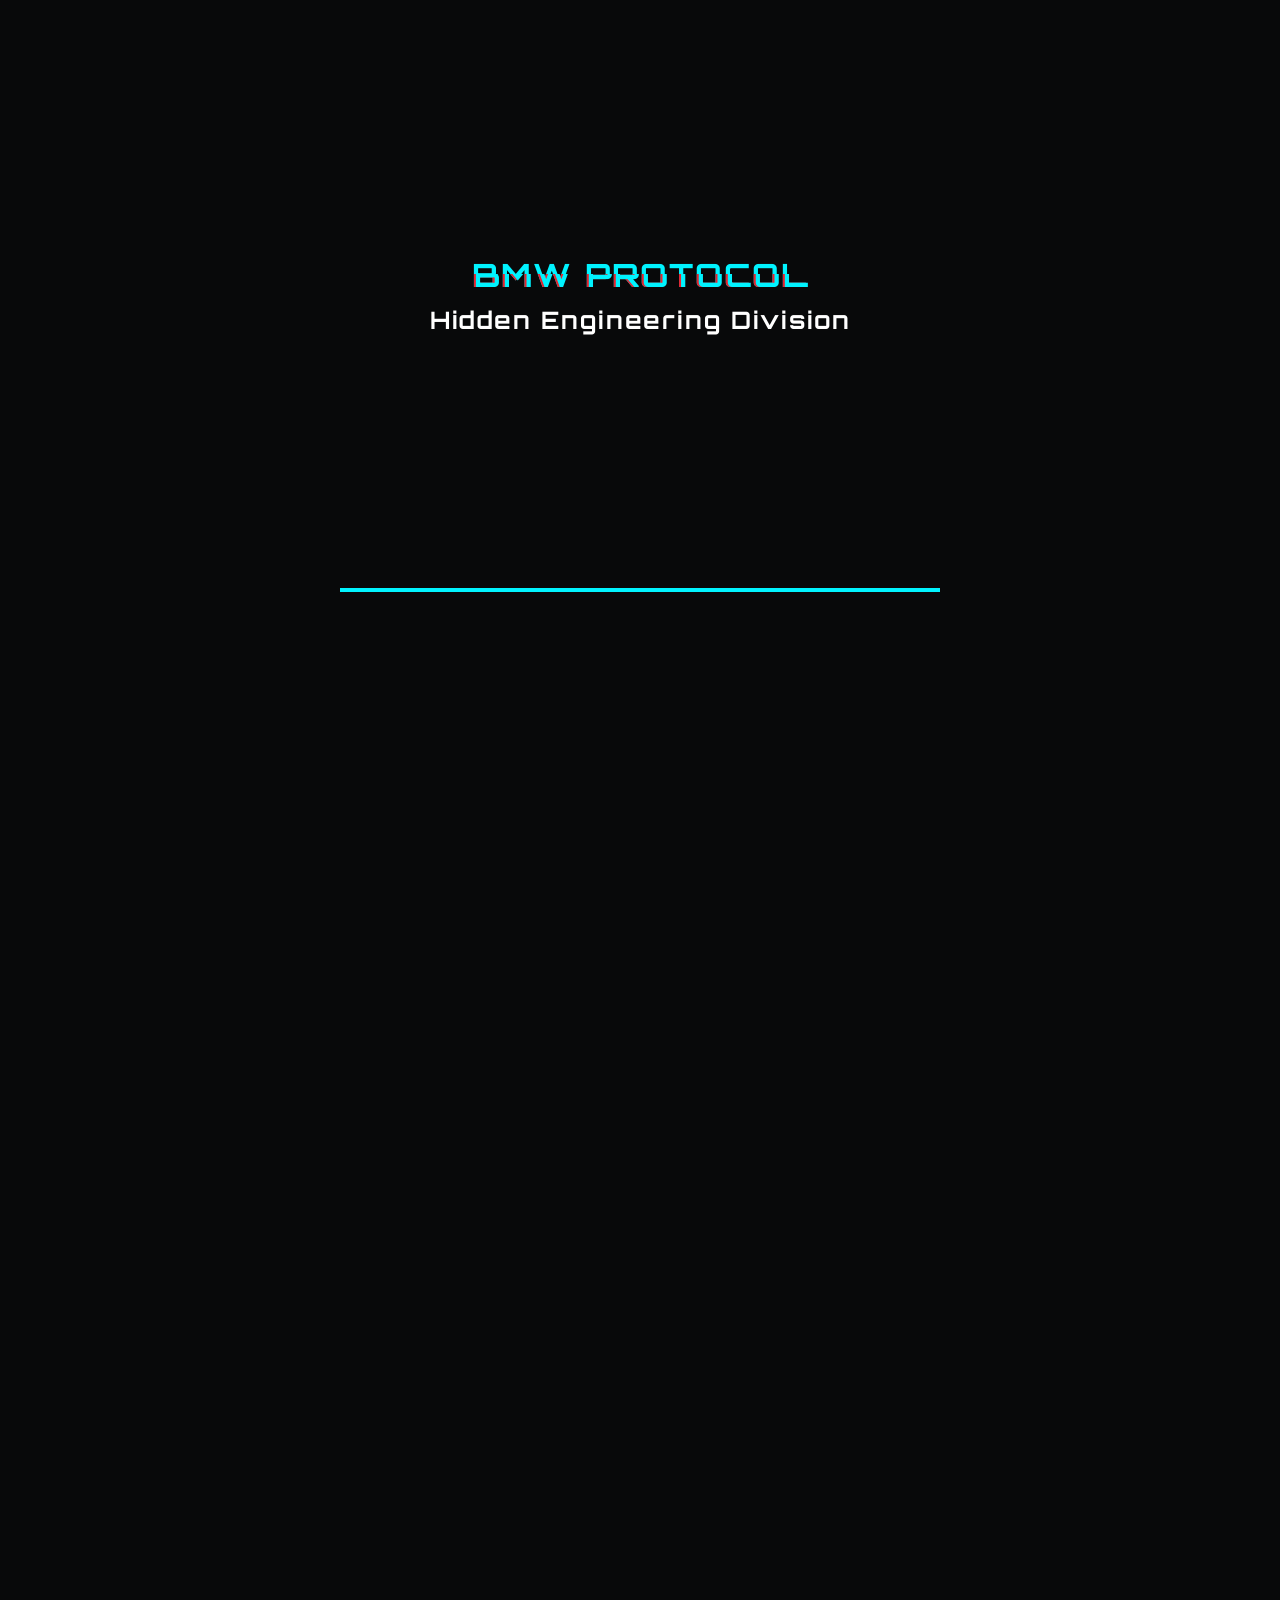
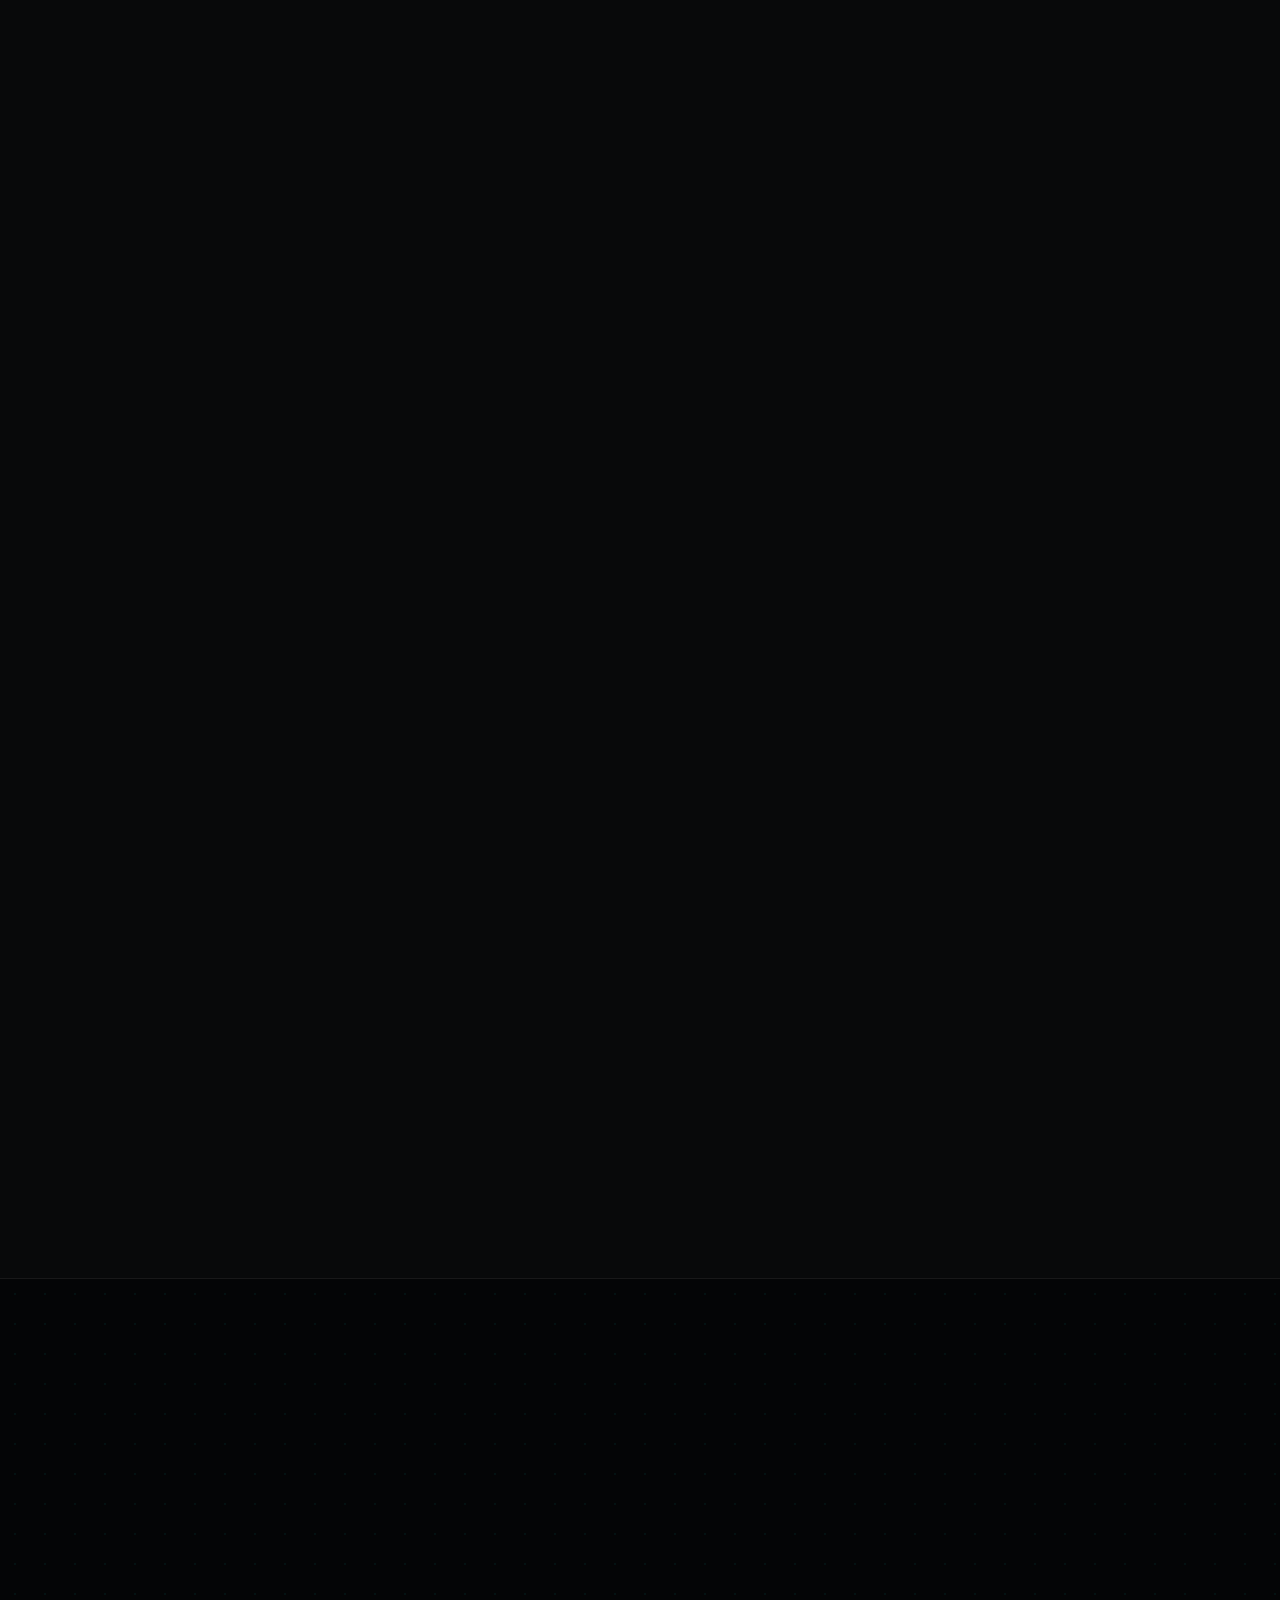
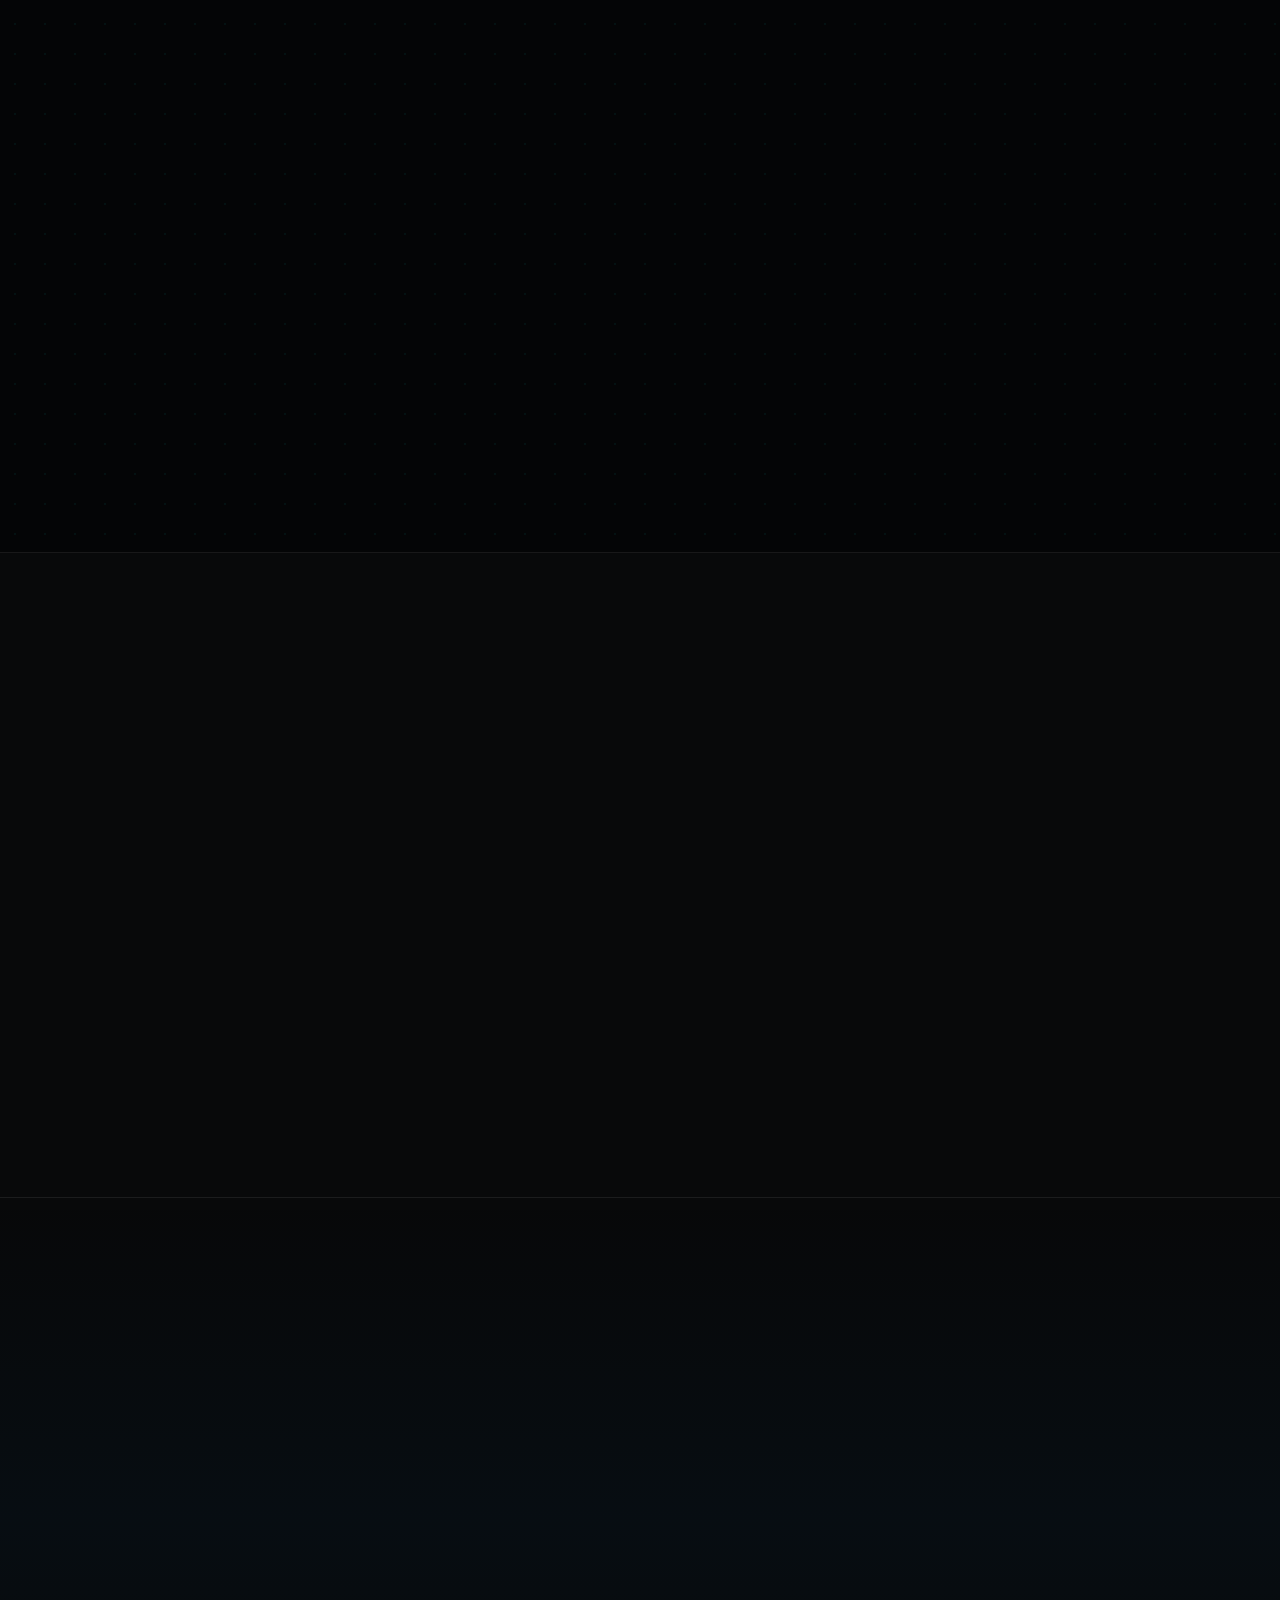
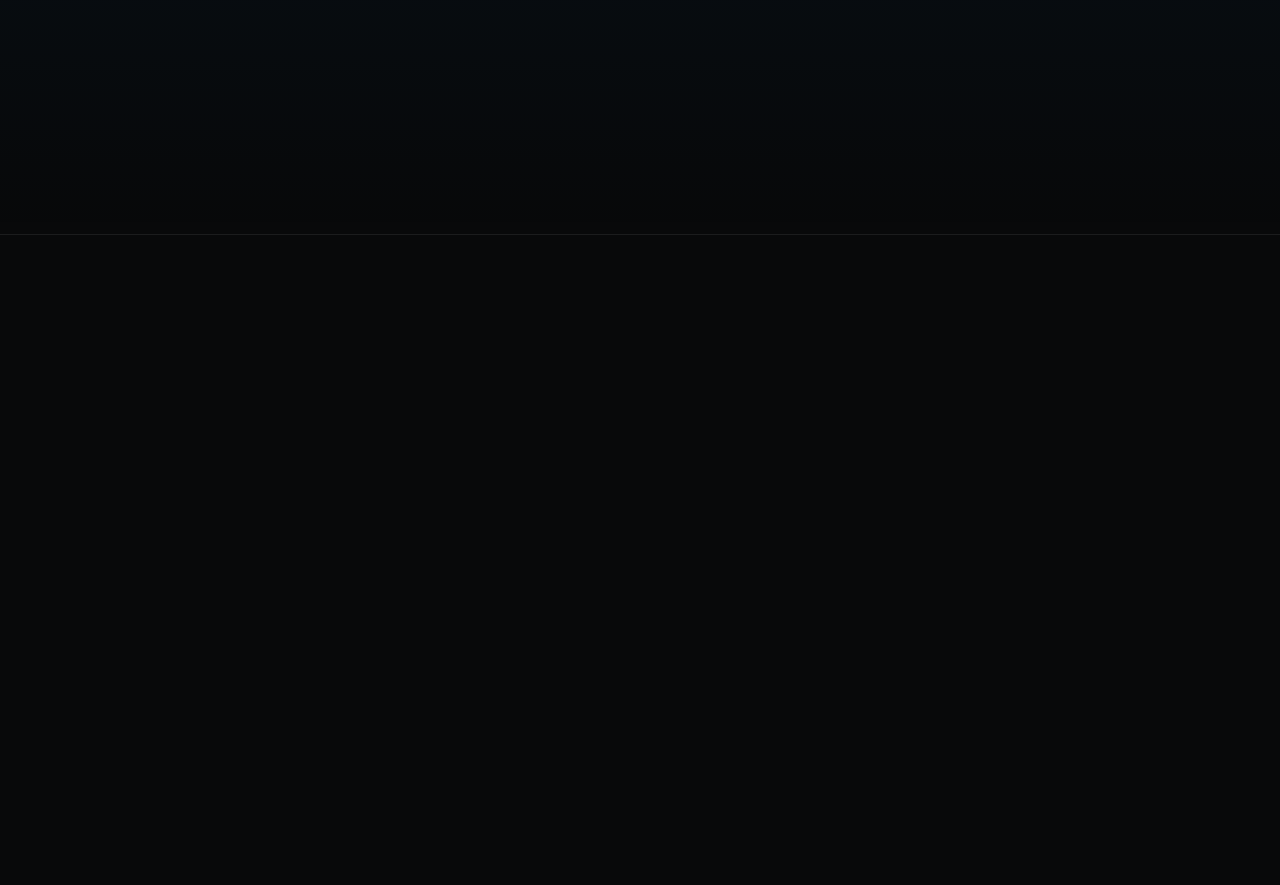
==== garage.html @ 8195ebe8 "update pages" ====
<!DOCTYPE html>
<html lang="en">
<head>
    <meta charset="UTF-8">
    <meta name="viewport" content="width=device-width, initial-scale=1.0">
    <title>BMW PROTOCOL - Hidden Engineering Division</title>
    <!-- Fonts -->
    <link rel="preconnect" href="https://fonts.googleapis.com">
    <link rel="preconnect" href="https://fonts.gstatic.com" crossorigin>
    <link href="https://fonts.googleapis.com/css2?family=Orbitron:wght@400;500;700;900&family=Rajdhani:wght@300;400;500;600;700&family=Audiowide&display=swap" rel="stylesheet">
    <!-- Icons -->
    <link rel="stylesheet" href="https://cdnjs.cloudflare.com/ajax/libs/font-awesome/6.4.0/css/all.min.css">
    
    <!-- Modular CSS -->
    <link rel="stylesheet" href="css/theme.css">
    <link rel="stylesheet" href="css/animations.css">
    <link rel="stylesheet" href="css/dashboard.css">
    <link rel="stylesheet" href="css/garage.css">
    <link rel="stylesheet" href="css/responsive.css">
</head>
<body class="garage-theme comfort-mode">

    <!-- HUD Cursor -->
    <div id="hud-cursor-dot"></div>
    <div id="hud-cursor-trail"></div>
    <div id="hud-radar-pulse"></div>

    <!-- M Mode Indicator (Popup) -->
    <div id="m-mode-indicator">SPORT MODE ENGAGED</div>

    <!-- ECU Boot Sequence -->
    <div id="ecu-boot" class="ecu-boot">
        <div class="ecu-container">
            <h1 class="bmw-title glitch" data-text="BMW PROTOCOL">BMW PROTOCOL</h1>
            <h2 class="sub-boot-title">Hidden Engineering Division</h2>
            
            <div class="engine-diagnostics">
                <p id="boot-1">> Initializing ECU...</p>
                <p id="boot-2">> Checking Sensors...</p>
                <p id="boot-3">> Authenticating Driver...</p>
                <p id="boot-4">> Scanning CAN Bus...</p>
                <p id="boot-5">> Activating BMW Protocol...</p>
            </div>

            <div class="boot-gauge-container">
                <div class="boot-gauge-bg"></div>
                <div class="boot-gauge-fill" id="boot-progress"></div>
                <div class="rpm-marks"></div>
            </div>
            
            <h2 class="engine-ready pulse" id="boot-ready-text">PERFORMANCE MODE ENABLED</h2>
        </div>
    </div>

    <!-- Background Effects -->
    <canvas id="particles-bg"></canvas>
    <div class="carbon-fiber-overlay"></div>
    <div class="digital-rain-overlay"></div>
    <div class="laser-scan-line"></div>

    <!-- Global Controls -->
    <div class="global-controls">
        <button id="mute-btn" class="hud-btn" aria-label="Toggle Audio"><i class="fas fa-volume-up"></i></button>
    </div>

    <!-- Shortcuts Modal -->
    <div id="shortcuts-modal" class="shortcuts-modal hidden">
        <div class="modal-content glass-card">
            <div class="modal-header">
                <h3><i class="fas fa-exclamation-triangle bmw-red-text"></i> SYSTEM SHORTCUTS</h3>
                <button id="close-shortcuts" class="hud-btn"><i class="fas fa-times"></i></button>
            </div>
            <div class="modal-body">
                <p>Type the following commands directly on your keyboard to activate hidden engineering modes:</p>
                <ul>
                    <li><span class="key-badge">Double Press 'M'</span> Cycle Themes (Comfort/Sport/Track)</li>
                    <li><span class="key-badge">T-U-R-B-O</span> Neon Pink Overdrive</li>
                    <li><span class="key-badge">M-5</span> Sepia Night Drive</li>
                    <li><span class="key-badge">N-I-T-R-O</span> Torque Skew Effect</li>
                    <li><span class="key-badge">G-H-O-S-T</span> Stealth Mode (Transparent Cards)</li>
                    <li><span class="key-badge">H-A-C-K</span> Quick jump to Security Lab</li>
                </ul>
            </div>
        </div>
    </div>

    <!-- Navigation -->
    <nav class="m-nav glass-nav">
        <div class="nav-brand">
            <span class="m-logo">///<span class="m-text">M</span></span> PROTOCOL <span id="nav-mode-text" style="font-size: 0.6rem; margin-left: 10px; color: var(--bmw-cyan); font-family: var(--font-heading); vertical-align: middle; border: 1px solid var(--bmw-cyan); padding: 2px 6px; border-radius: 10px;">COMFORT MODE</span>
        </div>
        <ul class="nav-links">
            <li><button id="shortcuts-btn" class="hud-btn warning-btn" aria-label="View Shortcuts" style="padding: 5px 15px; margin-right: 15px;"><i class="fas fa-exclamation-triangle"></i></button></li>
            <li><a href="#cockpit" class="nav-link active">Cockpit</a></li>
            <li><a href="#machines" class="nav-link">Machines</a></li>
            <li><a href="#engineering" class="nav-link">Blueprints</a></li>
            <li><a href="#security-lab" class="nav-link">Sec-Lab</a></li>
            <li><a href="#showroom" class="nav-link">Museum</a></li>
            <li><a href="#mission-control" class="nav-link">Mission Control</a></li>
            <li><a href="index.html" class="nav-link exit-btn"><i class="fas fa-power-off"></i> Exit System</a></li>
        </ul>
    </nav>

    <!-- Main Content -->
    <main>
        
        <!-- Hero / Live Cockpit Section -->
        <section id="cockpit" class="hero-section">
            <div class="hero-content">
                <!-- Left: Intro -->
                <div class="hero-text">
                    <h2 class="subtitle bmw-red-text">INITIALIZATION COMPLETE</h2>
                    <h1 class="title">BMW <span class="bmw-cyan-text">Digital</span> Performance Lab</h1>
                    <p class="desc">Engineering without limits.</p>
                    <div class="bio-text typing-effect">
                        <span id="typewriter-bio"></span>
                    </div>
                </div>
                
                <!-- Right: Live Cockpit HUD -->
                <div class="hero-dashboard right">
                    <div class="live-cockpit">
                        
                        <!-- Primary Dials -->
                        <div class="primary-dials">
                            <div class="dial rpm-dial">
                                <svg viewBox="0 0 100 50"><path d="M 10,50 A 40,40 0 0,1 90,50" class="dial-bg"/><path d="M 10,50 A 40,40 0 0,1 90,50" class="dial-fill" id="rpm-fill"/></svg>
                                <div class="dial-val"><span id="rpm-val">1.2</span><span class="unit">x1000 RPM</span></div>
                            </div>
                            <div class="dial speed-dial">
                                <svg viewBox="0 0 100 50"><path d="M 10,50 A 40,40 0 0,1 90,50" class="dial-bg"/><path d="M 10,50 A 40,40 0 0,1 90,50" class="dial-fill" id="speed-fill"/></svg>
                                <div class="dial-val"><span id="speed-val">124</span><span class="unit">KM/H</span></div>
                            </div>
                        </div>

                        <!-- Secondary Telemetry -->
                        <div class="telemetry-grid">
                            <div class="tel-card">
                                <span>TURBO BOOST</span>
                                <div class="mini-bar"><div class="fill bmw-red-bg" id="turbo-bar" style="width: 10%;"></div></div>
                                <span class="val-right" id="turbo-val">1.1 bar</span>
                            </div>
                            <div class="tel-card">
                                <span>CPU LOAD</span>
                                <div class="mini-bar"><div class="fill bmw-blue-bg" id="cpu-bar" style="width: 45%;"></div></div>
                                <span class="val-right" id="cpu-val">45%</span>
                            </div>
                            <div class="tel-card">
                                <span>NETWORK I/O</span>
                                <div class="mini-bar"><div class="fill bmw-cyan-bg" id="net-bar" style="width: 80%;"></div></div>
                                <span class="val-right" id="net-val">Stable</span>
                            </div>
                        </div>

                        <!-- Stats Readout -->
                        <div class="stats-readout">
                            <div class="stat"><span class="label">COMMITS</span><span class="value counter" data-target="1452">0</span></div>
                            <div class="stat"><span class="label">PROJECTS</span><span class="value counter" data-target="9">0</span></div>
                            <div class="stat"><span class="label">HOURS CODED</span><span class="value counter" data-target="15000">0</span></div>
                        </div>
                    </div>
                </div>
            </div>
        </section>

        <!-- Machines (Projects) Section -->
        <section id="machines" class="section">
            <h2 class="section-title reveal"><span class="m-logo">///</span> VEHICLE SPECIFICATIONS</h2>
            <div class="machine-grid">
                
                <!-- Vehicle 1: Inventory -->
                <div class="machine-card reveal delay-1">
                    <div class="machine-image">
                        <div class="garage-door"></div>
                        <img src="https://images.unsplash.com/photo-1616423640778-28d1b53229bd?auto=format&fit=crop&w=800&q=80" alt="Inventory M System">
                        <div class="blueprint-overlay"></div>
                    </div>
                    <div class="machine-specs">
                        <h3>Inventory Management System</h3>
                        <div class="spec-row"><span>Architecture:</span> <span class="spec-val">Track Chassis</span></div>
                        <div class="spec-row"><span>Powertrain:</span> <span class="spec-val">Spring Boot / Supabase</span></div>
                        <div class="spec-row"><span>Horsepower:</span> <span class="spec-val bmw-red-text">980 HP</span></div>
                        <div class="spec-row"><span>Deployment:</span> <span class="spec-val">Vercel Edge</span></div>
                        <div class="machine-actions">
                            <a href="https://inventrack-eta.vercel.app" target="_blank" class="hud-btn glow">Live</a>
                            <a href="https://github.com/Sanjaycs096/INVENTORY-MANAGEMENT-SYSTEM.git" target="_blank" class="hud-btn outline">Code</a>
                        </div>
                    </div>
                </div>

                <!-- Vehicle 2: Chatbot -->
                <div class="machine-card reveal delay-2">
                    <div class="machine-image">
                        <div class="garage-door"></div>
                        <img src="https://images.unsplash.com/photo-1526374965328-7f61d4dc18c5?auto=format&fit=crop&w=800&q=80" alt="Chatbot">
                        <div class="blueprint-overlay"></div>
                    </div>
                    <div class="machine-specs">
                        <h3>Chatbot Application</h3>
                        <div class="spec-row"><span>Architecture:</span> <span class="spec-val">Prototype AI</span></div>
                        <div class="spec-row"><span>Powertrain:</span> <span class="spec-val">Python / NLP</span></div>
                        <div class="spec-row"><span>Horsepower:</span> <span class="spec-val bmw-cyan-text">1200 HP</span></div>
                        <div class="spec-row"><span>Deployment:</span> <span class="spec-val">Live Server</span></div>
                        <div class="machine-actions">
                            <a href="https://polytalk-ai.vercel.app/" target="_blank" class="hud-btn glow">Live</a>
                            <a href="https://github.com/Sanjaycs096/CHATBOT.git" target="_blank" class="hud-btn outline">Code</a>
                        </div>
                    </div>
                </div>
                
                <!-- Vehicle 3: Student Info -->
                <div class="machine-card reveal delay-3">
                    <div class="machine-image">
                        <div class="garage-door"></div>
                        <img src="https://images.unsplash.com/photo-1434030216411-0b793f4b4173?auto=format&fit=crop&w=800&q=80" alt="Student Info">
                        <div class="blueprint-overlay"></div>
                    </div>
                    <div class="machine-specs">
                        <h3>Student Information System</h3>
                        <div class="spec-row"><span>Architecture:</span> <span class="spec-val">Admin Grid</span></div>
                        <div class="spec-row"><span>Powertrain:</span> <span class="spec-val">Python / JS</span></div>
                        <div class="spec-row"><span>Horsepower:</span> <span class="spec-val">850 HP</span></div>
                        <div class="spec-row"><span>Deployment:</span> <span class="spec-val">Supabase Data</span></div>
                        <div class="machine-actions">
                            <a href="https://student-info-dev.vercel.app/" target="_blank" class="hud-btn glow">Live</a>
                            <a href="https://github.com/Sanjaycs096/STUDENT-INFORMATION-SYSTEM.git" target="_blank" class="hud-btn outline">Code</a>
                        </div>
                    </div>
                </div>

                <!-- Vehicle 4: Railway -->
                <div class="machine-card reveal delay-1">
                    <div class="machine-image">
                        <div class="garage-door"></div>
                        <img src="https://images.unsplash.com/photo-1474487548417-781cb71495f3?auto=format&fit=crop&w=800&q=80" alt="Railway">
                        <div class="blueprint-overlay"></div>
                    </div>
                    <div class="machine-specs">
                        <h3>Railway Reservation System</h3>
                        <div class="spec-row"><span>Architecture:</span> <span class="spec-val">Mass Transit</span></div>
                        <div class="spec-row"><span>Powertrain:</span> <span class="spec-val">React / Node.js</span></div>
                        <div class="spec-row"><span>Horsepower:</span> <span class="spec-val">1050 HP</span></div>
                        <div class="spec-row"><span>Deployment:</span> <span class="spec-val">Neon DB Cluster</span></div>
                        <div class="machine-actions">
                            <a href="https://rail-net-eta.vercel.app/" target="_blank" class="hud-btn glow">Live</a>
                            <a href="https://github.com/Sanjaycs096/Railway-Reservation.git" target="_blank" class="hud-btn outline">Code</a>
                        </div>
                    </div>
                </div>

                <!-- Vehicle 5: House Price -->
                <div class="machine-card reveal delay-2">
                    <div class="machine-image">
                        <div class="garage-door"></div>
                        <img src="https://images.unsplash.com/photo-1518780664697-55e3ad937233?auto=format&fit=crop&w=800&q=80" alt="House">
                        <div class="blueprint-overlay"></div>
                    </div>
                    <div class="machine-specs">
                        <h3>House Price Prediction</h3>
                        <div class="spec-row"><span>Architecture:</span> <span class="spec-val">Data Model</span></div>
                        <div class="spec-row"><span>Powertrain:</span> <span class="spec-val">Python / ML</span></div>
                        <div class="spec-row"><span>Horsepower:</span> <span class="spec-val bmw-cyan-text">800 HP</span></div>
                        <div class="spec-row"><span>Deployment:</span> <span class="spec-val">Jupyter Lab</span></div>
                        <div class="machine-actions">
                            <a href="#" target="_blank" class="hud-btn glow" style="opacity: 0.5; cursor: not-allowed;">Offline</a>
                            <a href="https://github.com/Sanjaycs096/House_Price_Prediction.git" target="_blank" class="hud-btn outline">Code</a>
                        </div>
                    </div>
                </div>

                <!-- Vehicle 6: WebSense -->
                <div class="machine-card reveal delay-3">
                    <div class="machine-image">
                        <div class="garage-door"></div>
                        <img src="https://images.unsplash.com/photo-1550751827-4bd374c3f58b?auto=format&fit=crop&w=800&q=80" alt="Security">
                        <div class="blueprint-overlay"></div>
                    </div>
                    <div class="machine-specs">
                        <h3>WebSense Toolkit</h3>
                        <div class="spec-row"><span>Architecture:</span> <span class="spec-val">Defense Systems</span></div>
                        <div class="spec-row"><span>Powertrain:</span> <span class="spec-val">Python Cyber</span></div>
                        <div class="spec-row"><span>Horsepower:</span> <span class="spec-val">900 HP</span></div>
                        <div class="spec-row"><span>Deployment:</span> <span class="spec-val">Sec-Lab</span></div>
                        <div class="machine-actions">
                            <a href="#" target="_blank" class="hud-btn glow" style="opacity: 0.5; cursor: not-allowed;">Secure</a>
                            <a href="https://github.com/Sanjaycs096/WebSense_Toolkit.git" target="_blank" class="hud-btn outline">Code</a>
                        </div>
                    </div>
                </div>

                <!-- Vehicle 7: WAF -->
                <div class="machine-card reveal delay-1">
                    <div class="machine-image">
                        <div class="garage-door"></div>
                        <img src="https://images.unsplash.com/photo-1526304640581-d334cdbbf45e?auto=format&fit=crop&w=800&q=80" alt="WAF">
                        <div class="blueprint-overlay"></div>
                    </div>
                    <div class="machine-specs">
                        <h3>Intelligent WAF</h3>
                        <div class="spec-row"><span>Architecture:</span> <span class="spec-val">Firewall Mesh</span></div>
                        <div class="spec-row"><span>Powertrain:</span> <span class="spec-val">Python Defense</span></div>
                        <div class="spec-row"><span>Horsepower:</span> <span class="spec-val bmw-red-text">1400 HP</span></div>
                        <div class="spec-row"><span>Deployment:</span> <span class="spec-val">Border Router</span></div>
                        <div class="machine-actions">
                            <a href="#" target="_blank" class="hud-btn glow" style="opacity: 0.5; cursor: not-allowed;">Classified</a>
                            <a href="https://github.com/Sanjaycs096/Intelligent_WAF.git" target="_blank" class="hud-btn outline">Code</a>
                        </div>
                    </div>
                </div>

                <!-- Vehicle 8: Word Freq -->
                <div class="machine-card reveal delay-2">
                    <div class="machine-image">
                        <div class="garage-door"></div>
                        <img src="https://images.unsplash.com/photo-1555421689-491a97ff2040?auto=format&fit=crop&w=800&q=80" alt="Word Freq">
                        <div class="blueprint-overlay"></div>
                    </div>
                    <div class="machine-specs">
                        <h3>Word Frequency Counter</h3>
                        <div class="spec-row"><span>Architecture:</span> <span class="spec-val">Data Analysis</span></div>
                        <div class="spec-row"><span>Powertrain:</span> <span class="spec-val">Python CLI</span></div>
                        <div class="spec-row"><span>Horsepower:</span> <span class="spec-val">650 HP</span></div>
                        <div class="spec-row"><span>Deployment:</span> <span class="spec-val">Local Script</span></div>
                        <div class="machine-actions">
                            <a href="https://github.com/Sanjaycs096/Word-Frequency-Counter.git" target="_blank" class="hud-btn outline" style="width: 100%;">Code</a>
                        </div>
                    </div>
                </div>

                <!-- Vehicle 9: FillPill -->
                <div class="machine-card reveal delay-3">
                    <div class="machine-image">
                        <div class="garage-door"></div>
                        <img src="https://images.unsplash.com/photo-1584308666744-24d5e4a83e08?auto=format&fit=crop&w=800&q=80" alt="FillPill">
                        <div class="blueprint-overlay"></div>
                    </div>
                    <div class="machine-specs">
                        <h3>FillPill Smart Reminder</h3>
                        <div class="spec-row"><span>Architecture:</span> <span class="spec-val">Health Tech</span></div>
                        <div class="spec-row"><span>Powertrain:</span> <span class="spec-val">Mobile Proto</span></div>
                        <div class="spec-row"><span>Horsepower:</span> <span class="spec-val">700 HP</span></div>
                        <div class="spec-row"><span>Deployment:</span> <span class="spec-val">Device Local</span></div>
                        <div class="machine-actions">
                            <a href="https://github.com/Sanjaycs096/FillPill.git" target="_blank" class="hud-btn outline" style="width: 100%;">Code</a>
                        </div>
                    </div>
                </div>

            </div>
        </section>

        <!-- Engineering Blueprint (Skills/Experience) Section -->
        <section id="engineering" class="section dark-panel blueprint-bg">
            <h2 class="section-title reveal"><span class="m-logo">///</span> ENGINEERING BLUEPRINTS</h2>
            <div class="blueprint-timeline reveal delay-1">
                
                <div class="blueprint-node">
                    <div class="cad-dot"></div>
                    <div class="cad-content">
                        <h4>Full Stack Development (Java)</h4>
                        <h5>Infosys Springboard</h5>
                        <p class="cad-details">Engineered high-performance backend modules utilizing Java. Optimized data structures achieving 30% reduction in query execution time.</p>
                    </div>
                </div>
                
                <div class="blueprint-node">
                    <div class="cad-dot"></div>
                    <div class="cad-content">
                        <h4>Java Architecture</h4>
                        <h5>Codebind Technologies</h5>
                        <p class="cad-details">Architected modular Java systems. Implemented design patterns for robust, scalable enterprise applications.</p>
                    </div>
                </div>

                <div class="blueprint-node">
                    <div class="cad-dot"></div>
                    <div class="cad-content">
                        <h4>System Development</h4>
                        <h5>NSIC</h5>
                        <p class="cad-details">Deployed critical business logic algorithms. Collaborated on CI/CD pipelines to streamline deployment cycles.</p>
                    </div>
                </div>

            </div>
        </section>

        <!-- Security Lab (Cybersecurity Operations Center) -->
        <section id="security-lab" class="section">
            <h2 class="section-title reveal"><span class="m-logo">///</span> CYBERSECURITY COMMAND CENTER</h2>
            <div class="soc-dashboard reveal delay-1">
                <!-- Terminal -->
                <div class="soc-terminal">
                    <div class="term-header">
                        <span class="red-dot"></span><span class="yellow-dot"></span><span class="green-dot"></span>
                        <span class="term-title">root@bmw-protocol: /opt/security</span>
                    </div>
                    <div class="term-body" id="soc-term-body">
                        <!-- Populated by terminal.js -->
                    </div>
                </div>

                <!-- Threat Radar -->
                <div class="soc-radar">
                    <div class="radar-scanner">
                        <div class="radar-beam"></div>
                    </div>
                    <div class="radar-stats">
                        <p>PACKETS: <span class="bmw-cyan-text" id="packet-count">14,205</span>/s</p>
                        <p>FIREWALL: <span class="bmw-red-text">LOCKED</span></p>
                        <p>ENCRYPTION: AES-256-GCM</p>
                    </div>
                </div>
            </div>
        </section>

        <!-- BMW Showroom -->
        <section id="showroom" class="section dark-panel showroom-bg">
            <h2 class="section-title reveal"><span class="m-logo">///</span> BMW MUSEUM</h2>
            
            <div class="showroom-3d-container reveal delay-1">
                <div class="rotating-platform">
                    <!-- BMW Card 1 -->
                    <div class="showroom-car-card">
                        <img src="https://images.unsplash.com/photo-1556800572-1b8aeef2c54f?auto=format&fit=crop&w=800&q=80" alt="BMW M4">
                        <div class="car-spec-sheet">
                            <h3>M4 COMPETITION</h3>
                            <p>TwinPower Turbo Inline 6</p>
                            <div class="spec-bar"><div class="fill" style="width: 90%;"></div></div>
                        </div>
                    </div>
                    <!-- BMW Card 2 -->
                    <div class="showroom-car-card">
                        <img src="https://images.unsplash.com/photo-1580273916550-e323be2ae537?auto=format&fit=crop&w=800&q=80" alt="BMW M8">
                        <div class="car-spec-sheet">
                            <h3>M8 GRAN COUPE</h3>
                            <p>4.4L V8 TwinPower Turbo</p>
                            <div class="spec-bar"><div class="fill bmw-red-bg" style="width: 100%;"></div></div>
                        </div>
                    </div>
                    <!-- BMW Card 3 -->
                    <div class="showroom-car-card">
                        <img src="https://images.unsplash.com/photo-1553440569-bcc63803a83d?auto=format&fit=crop&w=800&q=80" alt="BMW i8">
                        <div class="car-spec-sheet">
                            <h3>i8 ROADSTER</h3>
                            <p>Hybrid Electrified Performance</p>
                            <div class="spec-bar"><div class="fill bmw-cyan-bg" style="width: 85%;"></div></div>
                        </div>
                    </div>
                </div>
            </div>
        </section>

        <!-- Mission Control -->
        <section id="mission-control" class="section">
            <h2 class="section-title reveal"><span class="m-logo">///</span> MISSION CONTROL</h2>
            <div class="mission-grid reveal delay-1">
                <div class="mission-terminal-form" style="text-align: center;">
                    <h3>SECURE TRANSMISSION PROTOCOL</h3>
                    <p style="color: #aaa; margin-bottom: 30px;">Direct channels to Chief Engineer</p>
                    
                    <h2 class="bmw-cyan-text" style="font-family: var(--font-heading); font-size: 2rem; margin-bottom: 20px;">Sanjaykumar M</h2>
                    
                    <div style="display: flex; gap: 20px; justify-content: center; margin-top: 30px;">
                        <a href="https://github.com/Sanjaycs096" target="_blank" class="hud-btn glow" style="font-size: 1.2rem; padding: 15px 30px;"><i class="fab fa-github"></i> GITHUB</a>
                        <a href="https://www.linkedin.com/in/sanjay-kumar-m-689369280" target="_blank" class="hud-btn glow" style="font-size: 1.2rem; padding: 15px 30px;"><i class="fab fa-linkedin"></i> LINKEDIN</a>
                    </div>
                </div>
            </div>
        </section>

    </main>

    <!-- Audio Elements -->
    <audio id="sfx-engine-start" src="" preload="auto"></audio>
    <audio id="sfx-type" src="" preload="auto"></audio>
    <audio id="sfx-beep" src="" preload="auto"></audio>

    <!-- Scripts -->
    <script src="js/main.js"></script>
    <script src="js/theme.js"></script>
    <script src="js/cursor.js"></script>
    <script src="js/particles.js"></script>
    <script src="js/cockpit.js"></script>
    <script src="js/terminal.js"></script>
    <script src="js/easterEgg.js"></script>
    <script src="js/garage.js"></script>
</body>
</html>
---- css/theme.css ----
/* ==========================================
   CSS/THEME.CSS
   BMW Protocol Variables & Base Styles
   ========================================== */

:root {
    /* BMW M Colors */
    --bmw-m-light-blue: #0087d1;
    --bmw-m-blue: #0033a0;
    --bmw-m-red: #e7222e;
    
    /* Protocol Colors */
    --bmw-cyan: #00f3ff;
    --bmw-white: #f4f6f9;
    
    /* Backgrounds */
    --carbon-black: #08090a;
    --matte-black: #101216;
    --gun-metal: #1a1c23;
    
    /* Glass */
    --glass-dark: rgba(16, 18, 22, 0.75);
    --glass-border: rgba(255, 255, 255, 0.08);
    
    /* Typography */
    --font-heading: 'Orbitron', sans-serif;
    --font-body: 'Rajdhani', sans-serif;
    --font-accent: 'Audiowide', cursive;
}

/* Base Adjustments */
* {
    margin: 0;
    padding: 0;
    box-sizing: border-box;
    cursor: none !important; /* Managed by JS HUD Cursor */
}

body.garage-theme {
    background-color: var(--carbon-black);
    color: var(--bmw-white);
    font-family: var(--font-body);
    overflow-x: hidden;
    line-height: 1.6;
}

/* Background Effects Container */
#particles-bg, .carbon-fiber-overlay, .digital-rain-overlay {
    position: fixed;
    top: 0; left: 0;
    width: 100vw; height: 100vh;
    pointer-events: none;
    z-index: 1;
}
.carbon-fiber-overlay {
    background: repeating-linear-gradient(45deg, #101216 25%, transparent 25%, transparent 75%, #101216 75%, #101216), repeating-linear-gradient(45deg, #101216 25%, #08090a 25%, #08090a 75%, #101216 75%, #101216);
    background-position: 0 0, 10px 10px;
    background-size: 20px 20px;
    opacity: 0.15;
}
.digital-rain-overlay {
    background: radial-gradient(circle at center, transparent 0%, var(--carbon-black) 100%);
    z-index: 2;
}

/* Typography Utility */
.bmw-title { font-family: var(--font-heading); text-transform: uppercase; letter-spacing: 2px; }
.bmw-cyan-text { color: var(--bmw-cyan); text-shadow: 0 0 10px rgba(0,243,255,0.4); }
.bmw-red-text { color: var(--bmw-m-red); text-shadow: 0 0 10px rgba(231,34,46,0.4); }
.bmw-blue-text { color: var(--bmw-m-light-blue); }

.bmw-cyan-bg { background-color: var(--bmw-cyan); box-shadow: 0 0 10px rgba(0,243,255,0.4); }
.bmw-red-bg { background-color: var(--bmw-m-red); box-shadow: 0 0 10px rgba(231,34,46,0.4); }
.bmw-blue-bg { background-color: var(--bmw-m-light-blue); box-shadow: 0 0 10px rgba(0,135,209,0.4); }

/* Buttons */
.hud-btn {
    font-family: var(--font-heading);
    background: transparent;
    border: 1px solid var(--bmw-cyan);
    color: var(--bmw-cyan);
    padding: 10px 25px;
    font-size: 0.9rem;
    text-transform: uppercase;
    letter-spacing: 1px;
    border-radius: 2px;
    position: relative;
    overflow: hidden;
    transition: all 0.3s;
}
.hud-btn.glow {
    background: rgba(0,243,255,0.1);
    box-shadow: inset 0 0 10px rgba(0,243,255,0.2), 0 0 10px rgba(0,243,255,0.2);
}
.hud-btn:hover {
    background: var(--bmw-cyan);
    color: var(--carbon-black);
    box-shadow: 0 0 20px var(--bmw-cyan);
}
.hud-btn.outline {
    border-color: rgba(255,255,255,0.2);
    color: #aaa;
}
.hud-btn.outline:hover {
    border-color: var(--bmw-m-red);
    color: var(--bmw-m-red);
    background: rgba(231,34,46,0.1);
    box-shadow: 0 0 20px rgba(231,34,46,0.4);
}
.massive-btn { width: 100%; padding: 15px; font-size: 1.1rem; }
---- css/animations.css ----
/* ==========================================
   CSS/ANIMATIONS.CSS
   Keyframes & Reveal Logic
   ========================================== */

/* Glitch Effect */
.glitch { position: relative; }
.glitch::before, .glitch::after {
    content: attr(data-text);
    position: absolute;
    top: 0; left: 0; width: 100%; height: 100%;
}
.glitch::before { left: 2px; text-shadow: -2px 0 var(--bmw-m-red); clip: rect(24px, 550px, 90px, 0); animation: glitch-anim 3s infinite linear alternate-reverse; }
.glitch::after { left: -2px; text-shadow: -2px 0 var(--bmw-cyan); clip: rect(85px, 550px, 140px, 0); animation: glitch-anim 2.5s infinite linear alternate-reverse; }

@keyframes glitch-anim {
    0% { clip: rect(39px, 9999px, 71px, 0); }
    20% { clip: rect(3px, 9999px, 5px, 0); }
    40% { clip: rect(81px, 9999px, 86px, 0); }
    60% { clip: rect(12px, 9999px, 98px, 0); }
    80% { clip: rect(62px, 9999px, 14px, 0); }
    100% { clip: rect(34px, 9999px, 60px, 0); }
}

/* Pulse / Blink */
.pulse { animation: pulse 2s infinite; }
@keyframes pulse { 0% { opacity: 0.6; } 50% { opacity: 1; text-shadow: 0 0 20px currentColor; } 100% { opacity: 0.6; } }

.blink { animation: blink 1s step-end infinite; }
@keyframes blink { 50% { opacity: 0; } }

/* Scroll Reveals */
.reveal {
    opacity: 0;
    transform: translateY(60px);
    transition: transform 1s cubic-bezier(0.19, 1, 0.22, 1), opacity 1s cubic-bezier(0.19, 1, 0.22, 1);
}
.reveal.right { transform: translateX(60px); }
.reveal.left { transform: translateX(-60px); }

.reveal.active {
    opacity: 1;
    transform: translate(0, 0);
}

.delay-1 { transition-delay: 0.1s; }
.delay-2 { transition-delay: 0.2s; }
.delay-3 { transition-delay: 0.3s; }

/* Radar Scanner */
@keyframes scan-radar {
    0% { transform: rotate(0deg); }
    100% { transform: rotate(360deg); }
}

/* Rain / Lines */
@keyframes laser-scan {
    0% { top: 0; opacity: 0; }
    10% { opacity: 1; }
    90% { opacity: 1; }
    100% { top: 100%; opacity: 0; }
}

.laser-scan-line {
    position: fixed;
    top: 0; left: 0;
    width: 100vw; height: 2px;
    background: var(--bmw-cyan);
    box-shadow: 0 0 15px var(--bmw-cyan);
    z-index: 1000;
    pointer-events: none;
    opacity: 0;
}
.laser-scan-line.active {
    animation: laser-scan 3s ease-in-out infinite;
}
---- css/dashboard.css ----
/* ==========================================
   CSS/DASHBOARD.CSS
   Live Cockpit & Telemetry
   ========================================== */

.hero-dashboard {
    width: 100%;
}
.live-cockpit {
    background: var(--glass-dark);
    border: 1px solid var(--glass-border);
    border-radius: 8px;
    padding: 40px;
    box-shadow: inset 0 0 50px rgba(0,0,0,0.8), 0 20px 50px rgba(0,0,0,0.9);
    position: relative;
    overflow: hidden;
}

/* Primary Dials */
.primary-dials {
    display: flex;
    justify-content: space-between;
    margin-bottom: 30px;
}
.dial {
    width: 45%;
    position: relative;
    text-align: center;
}
.dial svg {
    width: 100%;
    fill: none;
    stroke-width: 4;
    stroke-linecap: round;
}
.dial-bg { stroke: rgba(255,255,255,0.05); }
.dial-fill { stroke-dasharray: 125; stroke-dashoffset: 125; transition: stroke-dashoffset 0.5s ease-out; }
#rpm-fill { stroke: var(--bmw-m-red); }
#speed-fill { stroke: var(--bmw-cyan); }

.dial-val {
    position: absolute;
    bottom: 5px;
    left: 50%;
    transform: translateX(-50%);
    font-family: var(--font-heading);
    font-size: 2.5rem;
    font-weight: 700;
    color: #fff;
    text-shadow: 0 0 10px rgba(255,255,255,0.2);
}
.unit { font-family: var(--font-body); font-size: 0.8rem; color: #888; display: block; margin-top: -10px; }

/* Secondary Telemetry */
.telemetry-grid {
    display: grid;
    grid-template-columns: 1fr;
    gap: 15px;
    margin-bottom: 30px;
}
.tel-card {
    background: rgba(0,0,0,0.5);
    padding: 10px 15px;
    border-radius: 4px;
    display: flex;
    align-items: center;
    border-left: 2px solid var(--bmw-white);
}
.tel-card span { font-size: 0.85rem; color: #aaa; width: 100px; font-weight: 600; }
.mini-bar {
    flex: 1; height: 6px; background: rgba(255,255,255,0.05); border-radius: 3px; margin: 0 15px; overflow: hidden;
}
.mini-bar .fill { height: 100%; width: 0; transition: width 0.3s; }
.tel-card .val-right { width: 60px; text-align: right; color: #fff; }

/* Stats Readout */
.stats-readout {
    display: grid;
    grid-template-columns: repeat(3, 1fr);
    border-top: 1px solid var(--glass-border);
    padding-top: 20px;
}
.stat { text-align: center; }
.stat .label { display: block; font-size: 0.7rem; color: #666; letter-spacing: 1px; }
.stat .value { display: block; font-family: var(--font-heading); font-size: 1.5rem; color: var(--bmw-cyan); text-shadow: 0 0 10px rgba(0,243,255,0.3); }
---- css/garage.css ----
/* ==========================================
   CSS/GARAGE.CSS
   Layout, Machine Cards, Blueprints, Showroom
   ========================================== */

/* ECU Boot Screen (Blocks scrolling during initialization) */
.ecu-boot {
    position: fixed;
    top: 0; left: 0; width: 100vw; height: 100vh;
    background: var(--carbon-black);
    z-index: 100000;
    display: flex;
    justify-content: center;
    align-items: center;
    color: var(--bmw-cyan);
    font-family: 'Courier New', Courier, monospace;
    transition: opacity 1s ease;
}
.ecu-container {
    text-align: center;
    width: 80%;
    max-width: 600px;
    display: flex;
    flex-direction: column;
    align-items: center;
}
.sub-boot-title {
    font-family: var(--font-heading);
    color: #fff;
    margin-bottom: 30px;
    letter-spacing: 2px;
}
.engine-diagnostics p {
    text-align: center;
    margin: 8px 0;
    font-size: 1.1rem;
    opacity: 0;
}
.boot-gauge-container {
    width: 100%; height: 4px; background: rgba(255,255,255,0.1);
    margin: 30px 0 20px; position: relative; overflow: hidden;
}
.boot-gauge-fill {
    position: absolute; top: 0; left: 0; height: 100%; width: 0%;
    background: var(--bmw-cyan); box-shadow: 0 0 15px var(--bmw-cyan);
    transition: width 1s linear;
}
.engine-ready {
    color: var(--bmw-cyan);
    opacity: 0;
    font-family: var(--font-heading);
    letter-spacing: 3px;
}

/* Prevent scrolling while boot screen is active */
body.booting { overflow: hidden; }

/* Layout & Sections */
.section { padding: 100px 5%; position: relative; z-index: 10; }
.dark-panel { background: rgba(0,0,0,0.4); border-top: 1px solid var(--glass-border); border-bottom: 1px solid var(--glass-border); }

.section-title {
    font-family: var(--font-heading);
    font-size: 2.2rem;
    margin-bottom: 50px;
    color: var(--bmw-white);
    letter-spacing: 2px;
}
.m-logo { font-style: italic; color: var(--bmw-cyan); font-weight: 900; margin-right: 10px; }

/* Navbar */
.glass-nav {
    position: fixed; top: 0; width: 100%; display: flex; justify-content: space-between; align-items: center;
    padding: 1.5rem 5%; background: rgba(16, 18, 22, 0.85); backdrop-filter: blur(15px); border-bottom: 1px solid var(--glass-border); z-index: 999;
}
.nav-brand { font-family: var(--font-heading); font-size: 1.5rem; font-weight: 700; color: #fff; }
.m-text { color: #fff; font-style: normal; }
.nav-links { list-style: none; display: flex; gap: 2rem; }
.nav-link { color: #aaa; text-decoration: none; font-size: 0.9rem; text-transform: uppercase; font-weight: 600; letter-spacing: 1px; transition: color 0.3s; position: relative; }
.nav-link::after { content: ''; position: absolute; bottom: -5px; left: 0; width: 0%; height: 2px; background: var(--bmw-cyan); transition: width 0.3s; }
.nav-link:hover::after, .nav-link.active::after { width: 100%; }
.nav-link:hover, .nav-link.active { color: var(--bmw-cyan); }
.exit-btn { color: var(--bmw-m-red); }
.exit-btn:hover { color: #fff; }
.exit-btn::after { background: var(--bmw-m-red); }

/* Hero Section */
.hero-section { min-height: 100vh; padding: 120px 5% 50px; display: flex; align-items: center; position: relative; z-index: 10; }
.hero-content { display: grid; grid-template-columns: 1fr 1fr; gap: 50px; width: 100%; align-items: center; }
.subtitle { font-family: var(--font-accent); font-size: 1.5rem; letter-spacing: 4px; margin-bottom: 10px; }
.title { font-family: var(--font-heading); font-size: 4rem; line-height: 1.1; margin-bottom: 20px; }
.desc { font-size: 1.5rem; color: #ccc; margin-bottom: 30px; }
.bio-text { font-size: 1.1rem; color: #aaa; border-left: 3px solid var(--bmw-m-light-blue); padding-left: 15px; min-height: 80px; }

/* Machines (Projects) */
.machine-grid { display: grid; grid-template-columns: repeat(auto-fit, minmax(320px, 1fr)); gap: 30px; }
.machine-card {
    background: var(--gun-metal); border: 1px solid var(--glass-border); border-radius: 4px; overflow: hidden;
    transition: transform 0.4s cubic-bezier(0.175, 0.885, 0.32, 1.275), box-shadow 0.4s;
    position: relative;
}
.machine-card:hover { transform: translateY(-10px) scale(1.02); box-shadow: 0 20px 40px rgba(0,0,0,0.8), 0 0 20px rgba(0,243,255,0.2); border-color: var(--bmw-cyan); }

.machine-image { height: 200px; position: relative; overflow: hidden; }
.machine-image img { width: 100%; height: 100%; object-fit: cover; filter: grayscale(80%) sepia(20%) hue-rotate(180deg); transition: filter 0.5s; }
.machine-card:hover .machine-image img { filter: grayscale(0%); }

.garage-door {
    position: absolute; top: 0; left: 0; width: 100%; height: 100%;
    background: repeating-linear-gradient(0deg, #111, #111 10px, #000 10px, #000 12px);
    z-index: 2; transition: transform 0.8s cubic-bezier(0.7, 0, 0.3, 1);
}
.machine-card:hover .garage-door { transform: translateY(-100%); }
.blueprint-overlay {
    position: absolute; top: 0; left: 0; width: 100%; height: 100%;
    background: url('data:image/svg+xml;utf8,<svg xmlns="http://www.w3.org/2000/svg" width="20" height="20"><path d="M0,0 L20,0 L20,20 L0,20 Z" fill="none" stroke="rgba(0,243,255,0.1)" stroke-width="1"/></svg>');
    z-index: 3; opacity: 0; transition: opacity 0.5s; pointer-events: none;
}
.machine-card:hover .blueprint-overlay { opacity: 1; }

.machine-specs { padding: 25px; }
.machine-specs h3 { font-family: var(--font-heading); color: #fff; margin-bottom: 15px; font-size: 1.4rem; }
.spec-row { display: flex; justify-content: space-between; font-size: 0.9rem; margin-bottom: 8px; border-bottom: 1px dashed rgba(255,255,255,0.1); padding-bottom: 5px; color: #aaa; }
.spec-val { color: #fff; font-weight: 600; }
.machine-actions { display: flex; gap: 10px; margin-top: 20px; }
.machine-actions .hud-btn { flex: 1; text-align: center; font-size: 0.8rem; padding: 8px; }

/* Engineering Blueprints */
.blueprint-bg { background-image: radial-gradient(rgba(0, 243, 255, 0.05) 1px, transparent 1px); background-size: 30px 30px; }
.blueprint-timeline { position: relative; max-width: 800px; margin: 0 auto; padding-left: 40px; border-left: 2px solid var(--bmw-m-light-blue); }
.blueprint-node { position: relative; margin-bottom: 50px; padding: 20px; background: rgba(0,0,0,0.6); border: 1px solid var(--glass-border); transition: all 0.3s; }
.blueprint-node:hover { border-color: var(--bmw-cyan); box-shadow: inset 0 0 20px rgba(0,243,255,0.1); }
.cad-dot { position: absolute; left: -47px; top: 20px; width: 12px; height: 12px; border-radius: 50%; background: var(--bmw-cyan); box-shadow: 0 0 10px var(--bmw-cyan); }
.cad-content h4 { font-family: var(--font-heading); color: var(--bmw-white); font-size: 1.3rem; }
.cad-content h5 { color: var(--bmw-m-light-blue); margin-bottom: 10px; font-family: var(--font-accent); letter-spacing: 1px; }
.cad-details { color: #aaa; font-size: 0.95rem; }

/* Security Lab (SOC) */
.soc-dashboard { display: grid; grid-template-columns: 2fr 1fr; gap: 30px; }
.soc-terminal { background: #050505; border: 1px solid #333; border-radius: 4px; font-family: 'Courier New', monospace; box-shadow: 0 20px 40px rgba(0,0,0,0.8); }
.term-header { background: #111; padding: 10px; display: flex; align-items: center; border-bottom: 1px solid #333; }
.red-dot, .yellow-dot, .green-dot { width: 10px; height: 10px; border-radius: 50%; margin-right: 8px; }
.red-dot { background: #ff5f56; } .yellow-dot { background: #ffbd2e; } .green-dot { background: #27c93f; }
.term-title { color: #888; font-size: 0.8rem; margin-left: 10px; }
.term-body { padding: 20px; color: #0f0; font-size: 0.9rem; min-height: 250px; overflow-y: hidden; }

.soc-radar { background: rgba(0,0,0,0.6); border: 1px solid var(--glass-border); padding: 30px; display: flex; flex-direction: column; align-items: center; border-radius: 4px; }
.radar-scanner { width: 150px; height: 150px; border-radius: 50%; border: 2px solid rgba(0,243,255,0.2); position: relative; overflow: hidden; margin-bottom: 30px; background: radial-gradient(circle, rgba(0,243,255,0.1) 0%, transparent 70%); }
.radar-beam { position: absolute; top: 0; left: 50%; width: 50%; height: 50%; transform-origin: bottom left; background: linear-gradient(90deg, rgba(0,243,255,0.8) 0%, transparent 100%); animation: scan-radar 2s linear infinite; }
.radar-stats p { font-family: var(--font-heading); font-size: 0.85rem; margin-bottom: 10px; color: #888; }

/* 3D Showroom */
.showroom-bg { background: linear-gradient(to bottom, transparent, rgba(0,102,178,0.05), transparent); }
.showroom-3d-container { perspective: 1200px; padding: 40px 0; }
.rotating-platform { display: grid; grid-template-columns: repeat(3, 1fr); gap: 40px; transform-style: preserve-3d; }
.showroom-car-card { background: #000; border: 1px solid #222; position: relative; height: 250px; border-radius: 8px; overflow: hidden; transform: rotateX(10deg); transition: all 0.5s; box-shadow: 0 30px 40px rgba(0,0,0,0.8); }
.showroom-car-card img { width: 100%; height: 100%; object-fit: cover; filter: brightness(0.5); transition: all 0.5s; }
.showroom-car-card:hover { transform: rotateX(0deg) scale(1.05) translateY(-20px); z-index: 10; box-shadow: 0 40px 60px rgba(0,0,0,1), 0 0 30px rgba(255,255,255,0.1); border-color: #555; }
.showroom-car-card:hover img { filter: brightness(1); }
.car-spec-sheet { position: absolute; bottom: 0; left: 0; width: 100%; background: linear-gradient(transparent, rgba(0,0,0,0.95)); padding: 20px; transform: translateY(40px); opacity: 0; transition: all 0.4s; }
.showroom-car-card:hover .car-spec-sheet { transform: translateY(0); opacity: 1; }
.car-spec-sheet h3 { font-family: var(--font-heading); color: #fff; margin-bottom: 5px; }
.car-spec-sheet p { color: #aaa; font-size: 0.85rem; margin-bottom: 10px; }
.spec-bar { height: 4px; background: rgba(255,255,255,0.2); }
.spec-bar .fill { height: 100%; background: var(--bmw-white); }

/* Mission Control / Contact */
.mission-grid { max-width: 600px; margin: 0 auto; }
.mission-terminal-form { background: rgba(10,12,15,0.9); border: 1px solid var(--glass-border); padding: 40px; border-radius: 8px; border-top: 3px solid var(--bmw-m-red); }
.mission-terminal-form h3 { font-family: var(--font-heading); color: var(--bmw-white); margin-bottom: 30px; text-align: center; }

/* Shortcuts Modal */
.shortcuts-modal {
    position: fixed; top: 0; left: 0; width: 100vw; height: 100vh;
    background: rgba(0,0,0,0.8); backdrop-filter: blur(5px);
    display: flex; justify-content: center; align-items: center;
    z-index: 10000; opacity: 1; transition: opacity 0.3s;
}
.shortcuts-modal.hidden { opacity: 0; pointer-events: none; }
.shortcuts-modal .modal-content {
    background: var(--gun-metal); border: 1px solid var(--bmw-m-red);
    padding: 30px; border-radius: 8px; width: 90%; max-width: 500px;
    box-shadow: 0 0 30px rgba(231,34,46,0.3);
}
.shortcuts-modal .modal-header { display: flex; justify-content: space-between; align-items: center; margin-bottom: 20px; border-bottom: 1px solid #333; padding-bottom: 10px; }
.shortcuts-modal .modal-header h3 { font-family: var(--font-heading); font-size: 1.2rem; }
.shortcuts-modal ul { list-style: none; padding-left: 0; margin-top: 20px; }
.shortcuts-modal li { margin-bottom: 15px; display: flex; align-items: center; color: #ccc; font-size: 0.95rem; }
.key-badge {
    background: #000; border: 1px solid var(--bmw-cyan); color: var(--bmw-cyan);
    padding: 4px 10px; border-radius: 4px; font-family: 'Courier New', monospace; font-size: 0.85rem;
    margin-right: 15px; min-width: 80px; text-align: center; font-weight: bold;
}
.warning-btn { border-color: var(--bmw-m-red); color: var(--bmw-m-red); }
.warning-btn:hover { background: var(--bmw-m-red); color: #fff; box-shadow: 0 0 15px var(--bmw-m-red); }
.input-group { margin-bottom: 20px; }
.input-group label { display: block; font-family: var(--font-heading); font-size: 0.8rem; color: #888; margin-bottom: 8px; letter-spacing: 1px; }
.input-group input, .input-group textarea { width: 100%; background: #000; border: 1px solid #333; padding: 12px; color: var(--bmw-cyan); font-family: 'Courier New', monospace; outline: none; transition: border-color 0.3s; }
.input-group input:focus, .input-group textarea:focus { border-color: var(--bmw-cyan); box-shadow: inset 0 0 10px rgba(0,243,255,0.1); }
.input-group textarea { height: 100px; resize: none; }
#transmission-status { text-align: center; margin-top: 20px; font-family: 'Courier New', monospace; color: var(--bmw-cyan); }
---- css/responsive.css ----
/* ==========================================
   CSS/RESPONSIVE.CSS
   Media Queries for BMW Protocol
   ========================================== */

/* Hidden Classes */
.hidden { display: none !important; }

/* Large Laptops / Desktops */
@media screen and (max-width: 1200px) {
    .title { font-size: 3.2rem; }
    .hero-content { gap: 30px; }
    .live-cockpit { padding: 30px; }
}

/* Tablets (iPad Pro and similar) */
@media screen and (max-width: 1024px) {
    .hero-content { grid-template-columns: 1fr; text-align: center; }
    .hero-text { margin-bottom: 40px; }
    .bio-text { margin: 0 auto; border-left: none; border-bottom: 3px solid var(--bmw-m-light-blue); padding-bottom: 15px; }
    .hero-dashboard { max-width: 700px; margin: 0 auto; }
    
    .soc-dashboard { grid-template-columns: 1fr; }
    .rotating-platform { gap: 20px; }
    .nav-links { gap: 1rem; }
    .nav-link { font-size: 0.8rem; }
}

/* Mobile & Small Tablets */
@media screen and (max-width: 768px) {
    .section { padding: 80px 5%; }
    .title { font-size: 2.5rem; }
    .subtitle { font-size: 1.2rem; }
    
    .nav-links { display: none; } /* Simplified mobile nav for the hidden protocol */
    .m-nav { justify-content: center; position: relative; border-bottom: none; }
    
    .rotating-platform { grid-template-columns: 1fr; transform-style: flat; }
    .showroom-car-card { transform: none !important; margin-bottom: 30px; }
    .showroom-car-card:hover { transform: translateY(-10px) !important; }
    
    .primary-dials { flex-direction: column; gap: 30px; }
    .dial { width: 100%; max-width: 300px; margin: 0 auto; }
    
    .stats-readout { grid-template-columns: 1fr; gap: 15px; }
    
    .blueprint-timeline { padding-left: 20px; }
    .cad-dot { left: -27px; }
    
    .machine-grid { grid-template-columns: 1fr; }
}

/* Global Controls */
.global-controls {
    position: fixed;
    bottom: 30px;
    right: 30px;
    z-index: 10000;
}
#mute-btn {
    width: 50px; height: 50px;
    border-radius: 50%;
    display: flex; justify-content: center; align-items: center;
    background: rgba(0,0,0,0.8);
    border: 1px solid var(--glass-border);
    color: #888;
    cursor: pointer !important;
}
#mute-btn:hover, #mute-btn.active { color: var(--bmw-cyan); border-color: var(--bmw-cyan); box-shadow: 0 0 15px rgba(0,243,255,0.3); }

/* M Mode Indicator */
#m-mode-indicator {
    position: fixed; top: 20px; left: 50%; transform: translateX(-50%);
    background: rgba(231,34,46,0.1); border: 1px solid var(--bmw-m-red); color: var(--bmw-m-red);
    padding: 5px 20px; font-family: var(--font-heading); font-size: 0.8rem; letter-spacing: 2px;
    border-radius: 20px; z-index: 10000; opacity: 0; transition: opacity 0.3s; pointer-events: none;
}
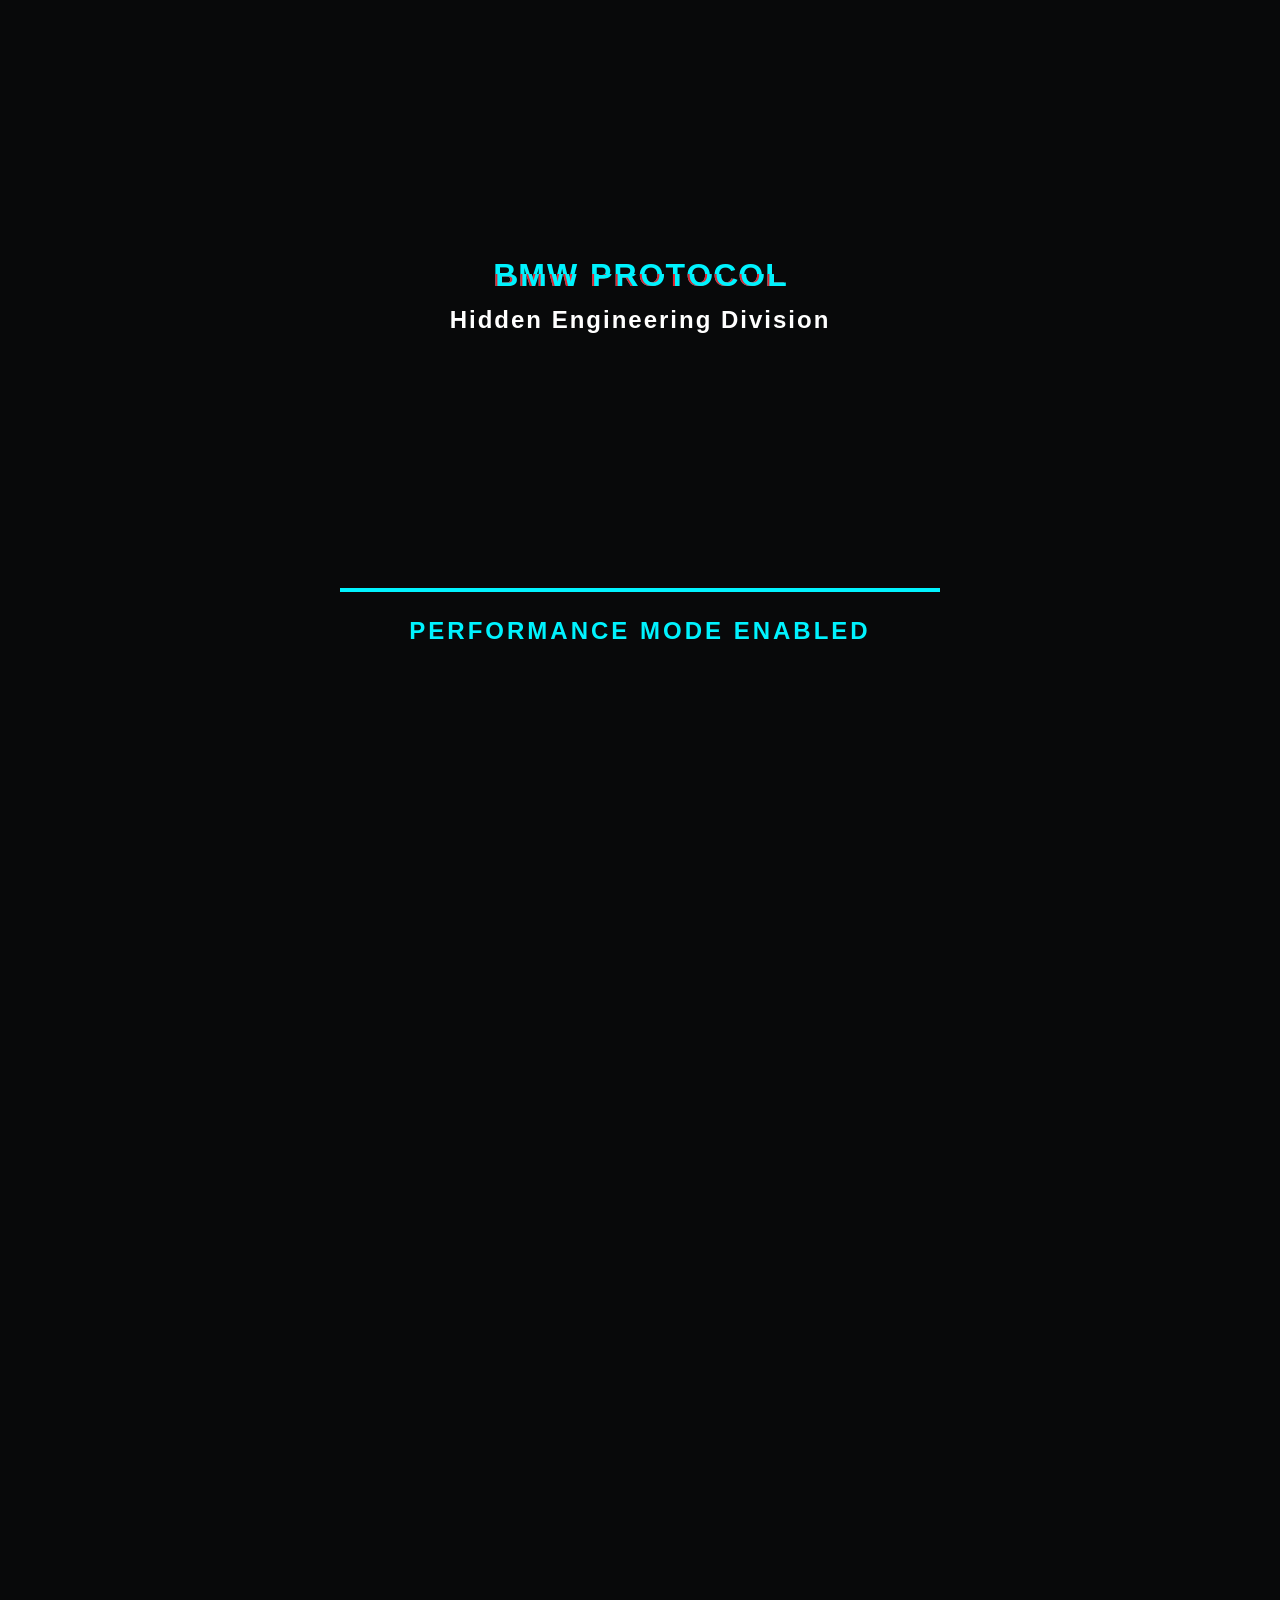
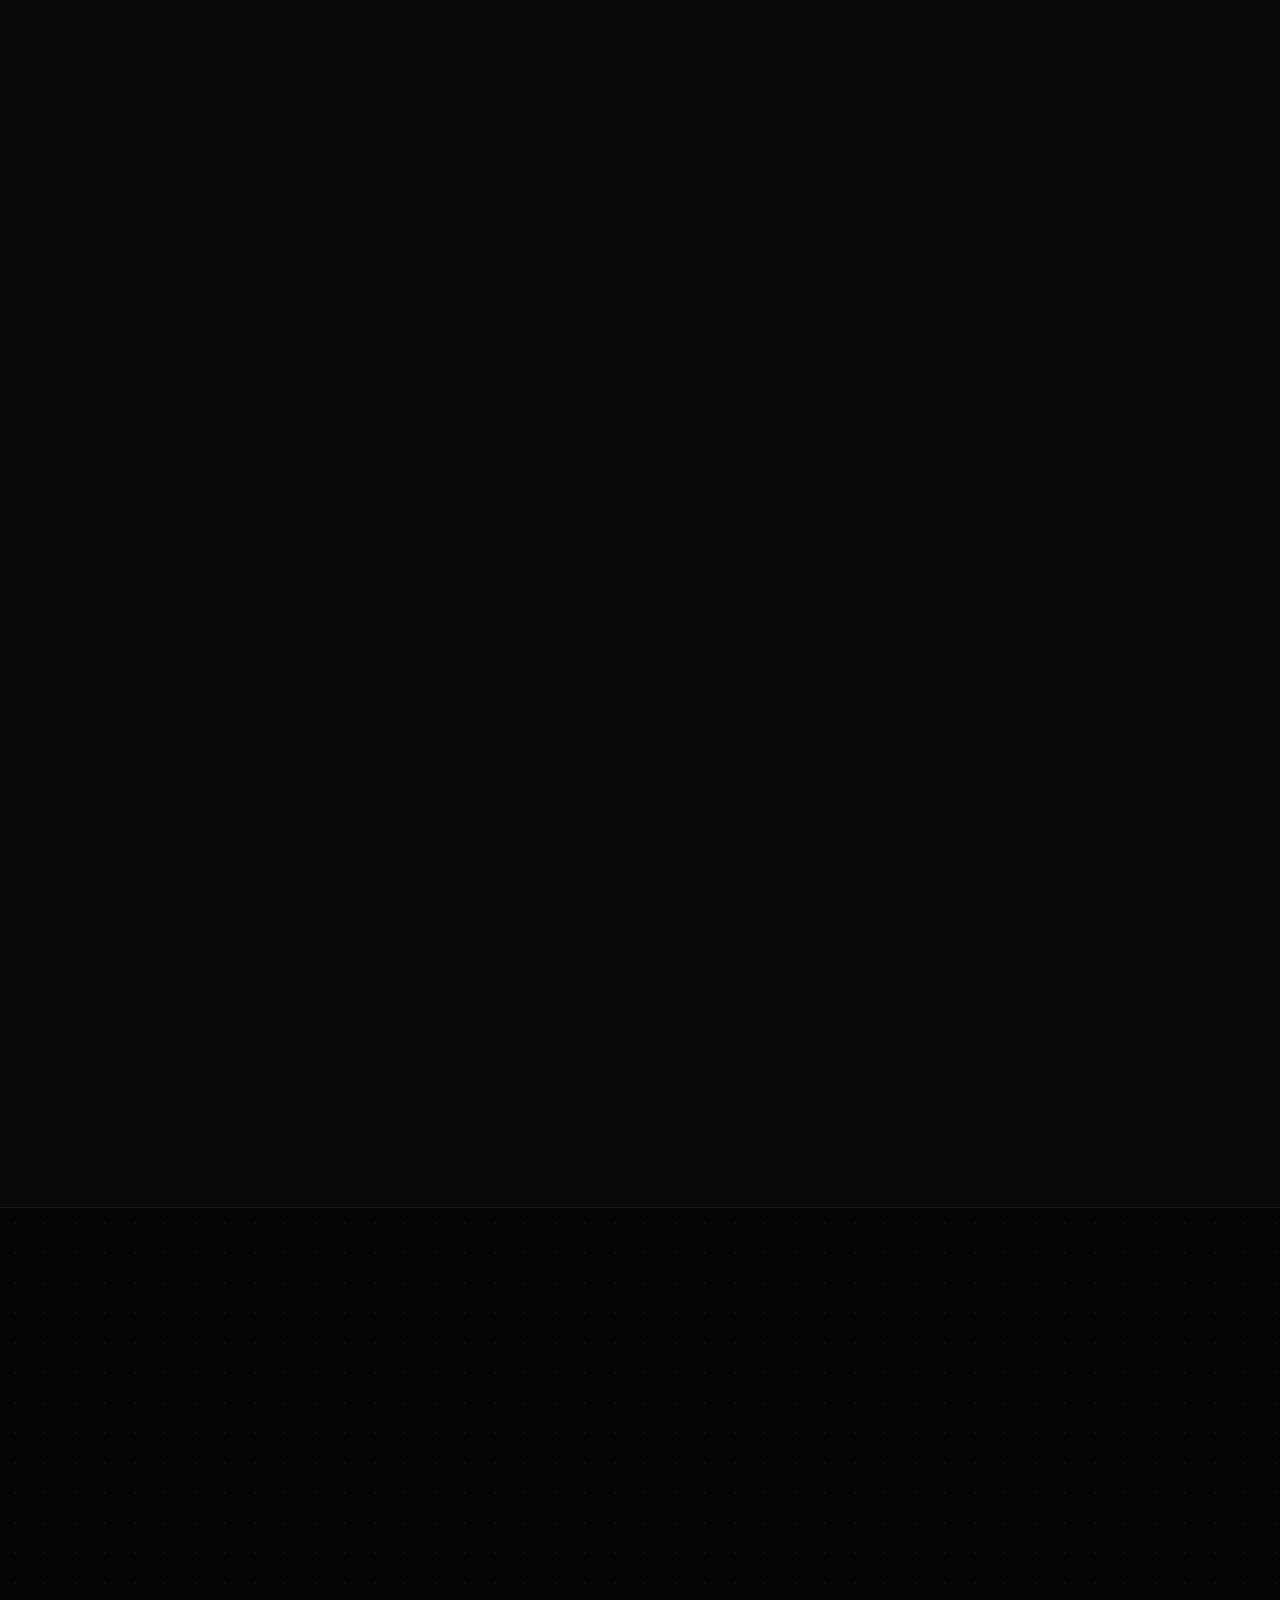
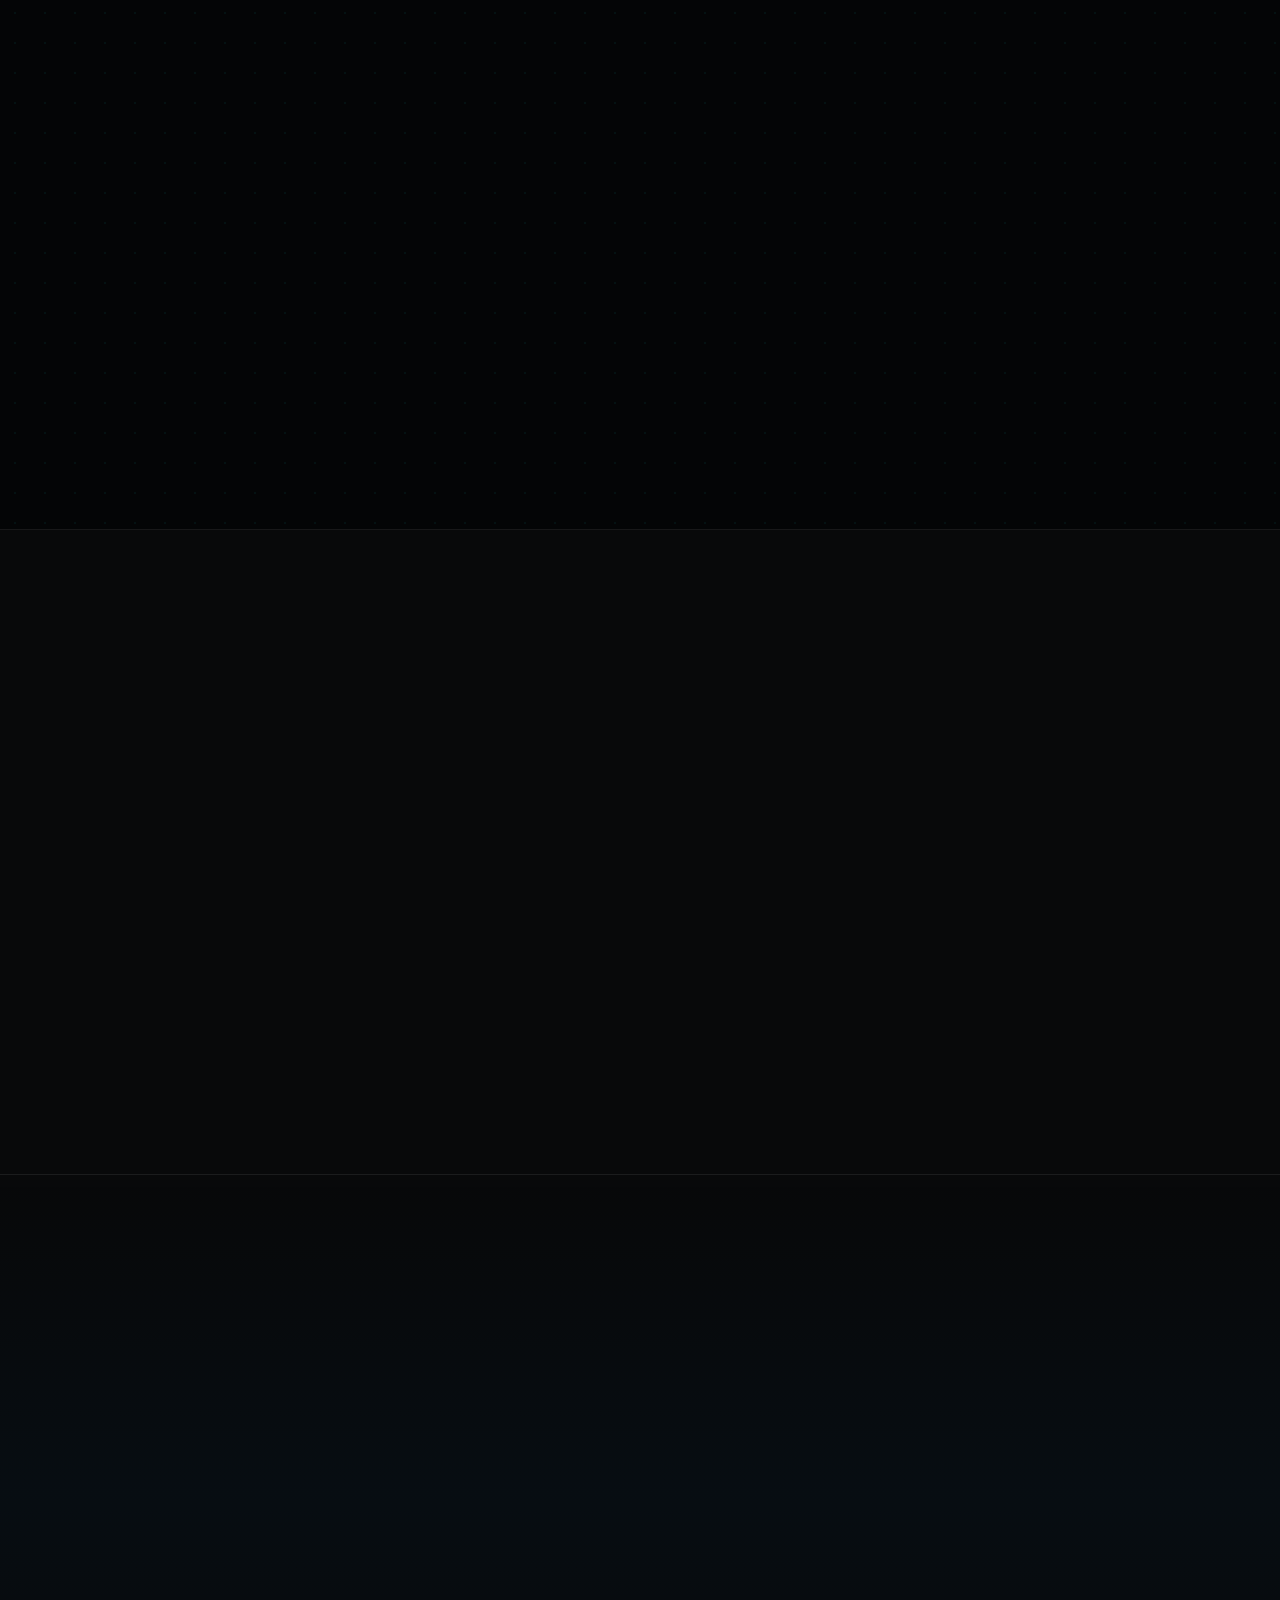
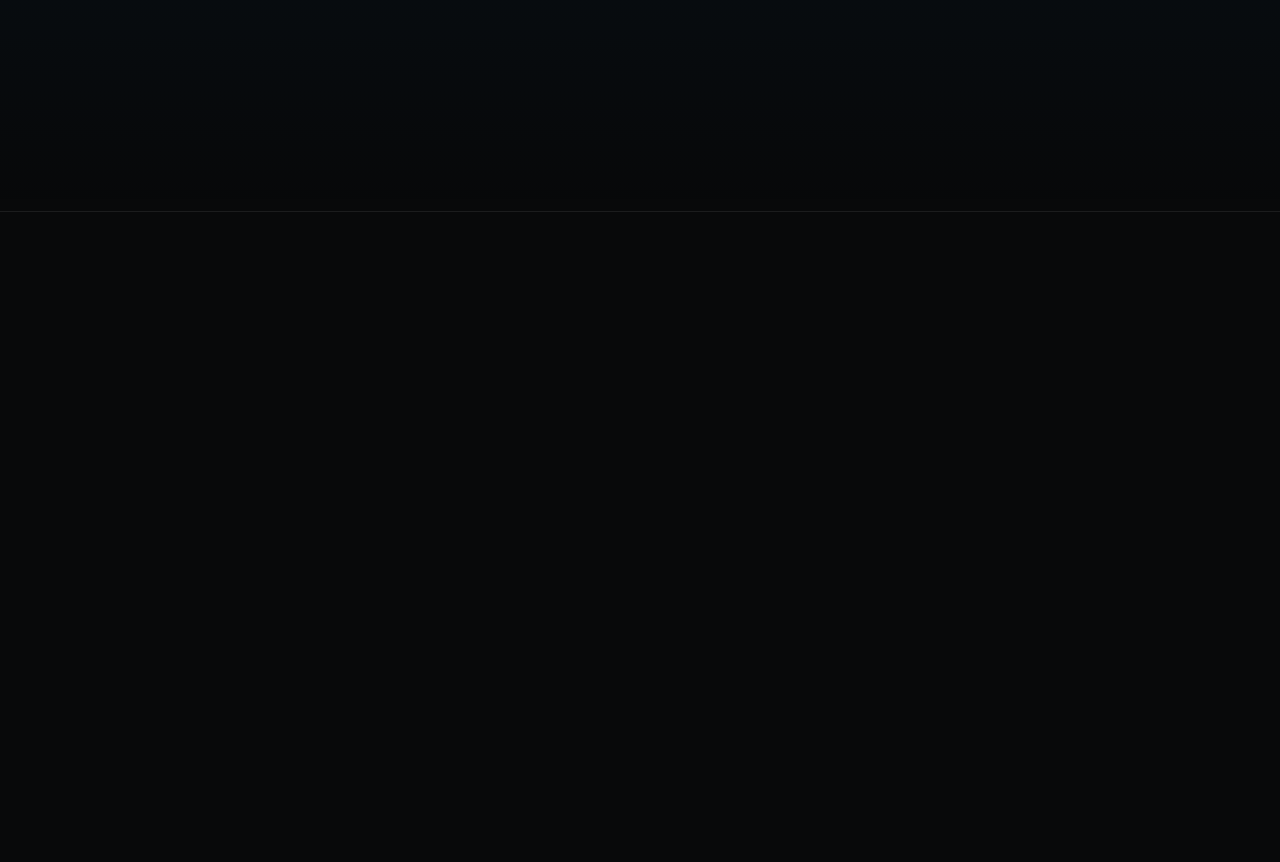
==== commit ff274355: "updated code for SEO" ====
--- a/garage.html
+++ b/garage.html
@@ -2,12 +2,66 @@
 <html lang="en">
 <head>
     <meta charset="UTF-8">
-    <meta name="viewport" content="width=device-width, initial-scale=1.0">
+    <meta name="viewport" content="width=device-width, initial-scale=1.0, shrink-to-fit=no">
+    <meta name="description" content="BMW PROTOCOL - Hidden Engineering Division. Explore the technical deep dive and hidden developer mode of Sanjaykumar M's portfolio.">
+    <meta name="keywords" content="BMW Protocol, Hidden Mode, Developer Portfolio, Sanjaykumar M, Performance Mode, Web Development">
+    <meta name="author" content="Sanjaykumar M">
+    <meta name="theme-color" content="#0A0F1C">
+    <meta name="robots" content="index, follow">
+    
+    <!-- Security Headers -->
+    <meta http-equiv="X-Frame-Options" content="SAMEORIGIN">
+    <meta http-equiv="Content-Security-Policy" content="default-src 'self' 'unsafe-inline' 'unsafe-eval' https: data:; img-src 'self' https: data: blob:;">
+    <meta name="referrer" content="strict-origin-when-cross-origin">
+
+    <link rel="canonical" href="https://sanjaykumar.dev/garage.html">
+    
+    <!-- Open Graph Meta Tags -->
+    <meta property="og:title" content="BMW PROTOCOL | Sanjaykumar M">
+    <meta property="og:description" content="BMW PROTOCOL - Hidden Engineering Division. Explore the technical deep dive and hidden developer mode of Sanjaykumar M's portfolio.">
+    <meta property="og:type" content="website">
+    <meta property="og:site_name" content="Sanjaykumar M Portfolio">
+    <meta property="og:url" content="https://sanjaykumar.dev/garage.html">
+    <meta property="og:image" content="https://sanjaykumar.dev/assets/og-image.png">
+    <meta property="og:image:width" content="1200">
+    <meta property="og:image:height" content="630">
+    <meta property="og:locale" content="en_US">
+    
+    <!-- Twitter Cards -->
+    <meta name="twitter:card" content="summary_large_image">
+    <meta name="twitter:title" content="BMW PROTOCOL | Sanjaykumar M">
+    <meta name="twitter:description" content="BMW PROTOCOL - Hidden Engineering Division. Explore the technical deep dive and hidden developer mode of Sanjaykumar M's portfolio.">
+    <meta name="twitter:image" content="https://sanjaykumar.dev/assets/twitter-card.png">
+    <meta name="twitter:creator" content="@SanjaykumarM">
+
     <title>BMW PROTOCOL - Hidden Engineering Division</title>
-    <!-- Fonts -->
+
+    <!-- Schema.org JSON-LD -->
+    <script type="application/ld+json">
+    {
+      "@context": "https://schema.org",
+      "@type": "WebPage",
+      "name": "BMW PROTOCOL - Hidden Engineering Division",
+      "url": "https://sanjaykumar.dev/garage.html",
+      "description": "Hidden Engineering Division for Sanjaykumar M's developer portfolio."
+    }
+    </script>
+
+    <!-- Favicons -->
+    <link rel="icon" type="image/svg+xml" href="data:image/svg+xml,%3Csvg xmlns='http://www.w3.org/2000/svg' viewBox='0 0 100 100'%3E%3Ctext x='50%25' y='50%25' dominant-baseline='central' text-anchor='middle' font-family='Arial, sans-serif' font-size='65' font-weight='bold'%3E%3Ctspan fill='%23ffffff'%3ES%3C/tspan%3E%3Ctspan fill='%233b82f6'%3EK%3C/tspan%3E%3C/text%3E%3C/svg%3E">
+    <link rel="apple-touch-icon" href="data:image/svg+xml,%3Csvg xmlns='http://www.w3.org/2000/svg' viewBox='0 0 100 100'%3E%3Ctext x='50%25' y='50%25' dominant-baseline='central' text-anchor='middle' font-family='Arial, sans-serif' font-size='65' font-weight='bold'%3E%3Ctspan fill='%23ffffff'%3ES%3C/tspan%3E%3Ctspan fill='%233b82f6'%3EK%3C/tspan%3E%3C/text%3E%3C/svg%3E">
+    <link rel="manifest" href="manifest.webmanifest">
+    
+    <!-- Fonts and Performance -->
     <link rel="preconnect" href="https://fonts.googleapis.com">
     <link rel="preconnect" href="https://fonts.gstatic.com" crossorigin>
+    <link rel="preconnect" href="https://cdnjs.cloudflare.com">
+    <link rel="dns-prefetch" href="https://fonts.googleapis.com">
+    <link rel="dns-prefetch" href="https://cdnjs.cloudflare.com">
+    
+    <link rel="preload" href="https://fonts.googleapis.com/css2?family=Orbitron:wght@400;500;700;900&family=Rajdhani:wght@300;400;500;600;700&family=Audiowide&display=swap" as="style">
     <link href="https://fonts.googleapis.com/css2?family=Orbitron:wght@400;500;700;900&family=Rajdhani:wght@300;400;500;600;700&family=Audiowide&display=swap" rel="stylesheet">
+    
     <!-- Icons -->
     <link rel="stylesheet" href="https://cdnjs.cloudflare.com/ajax/libs/font-awesome/6.4.0/css/all.min.css">
     
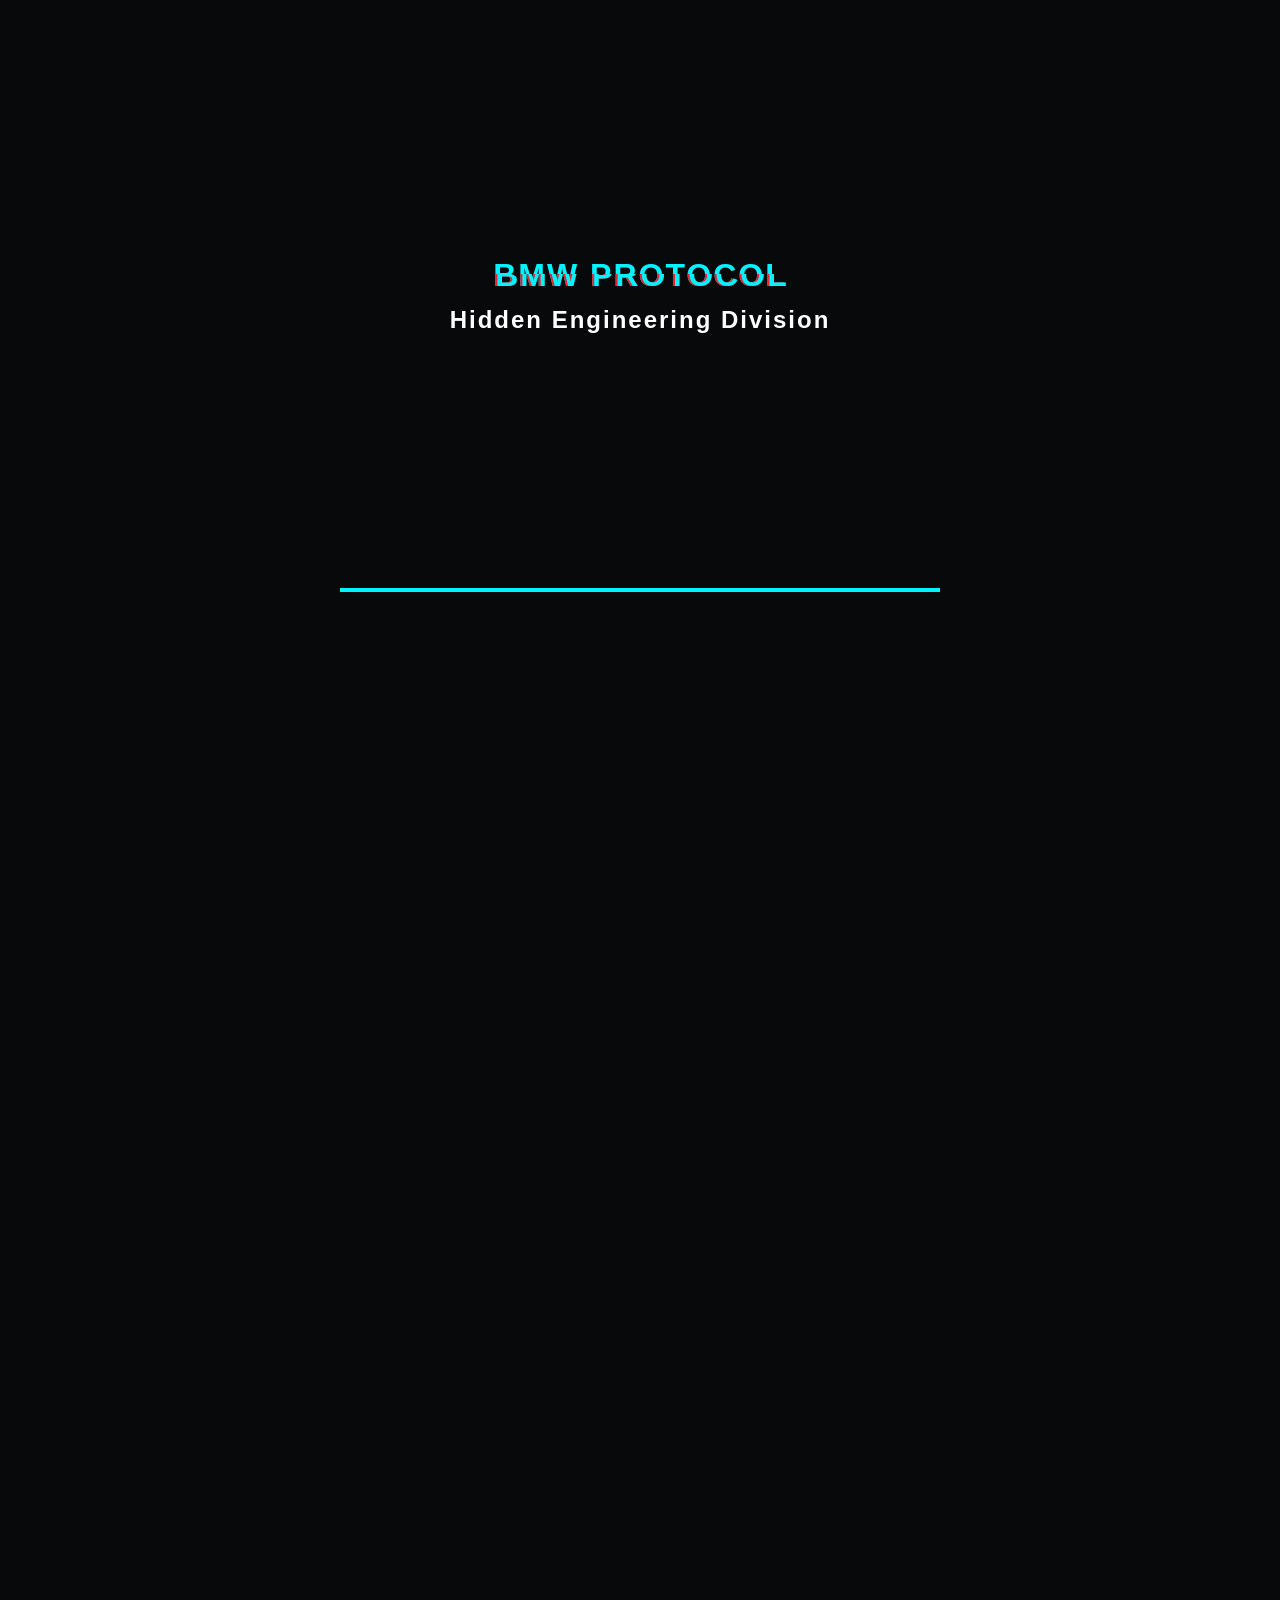
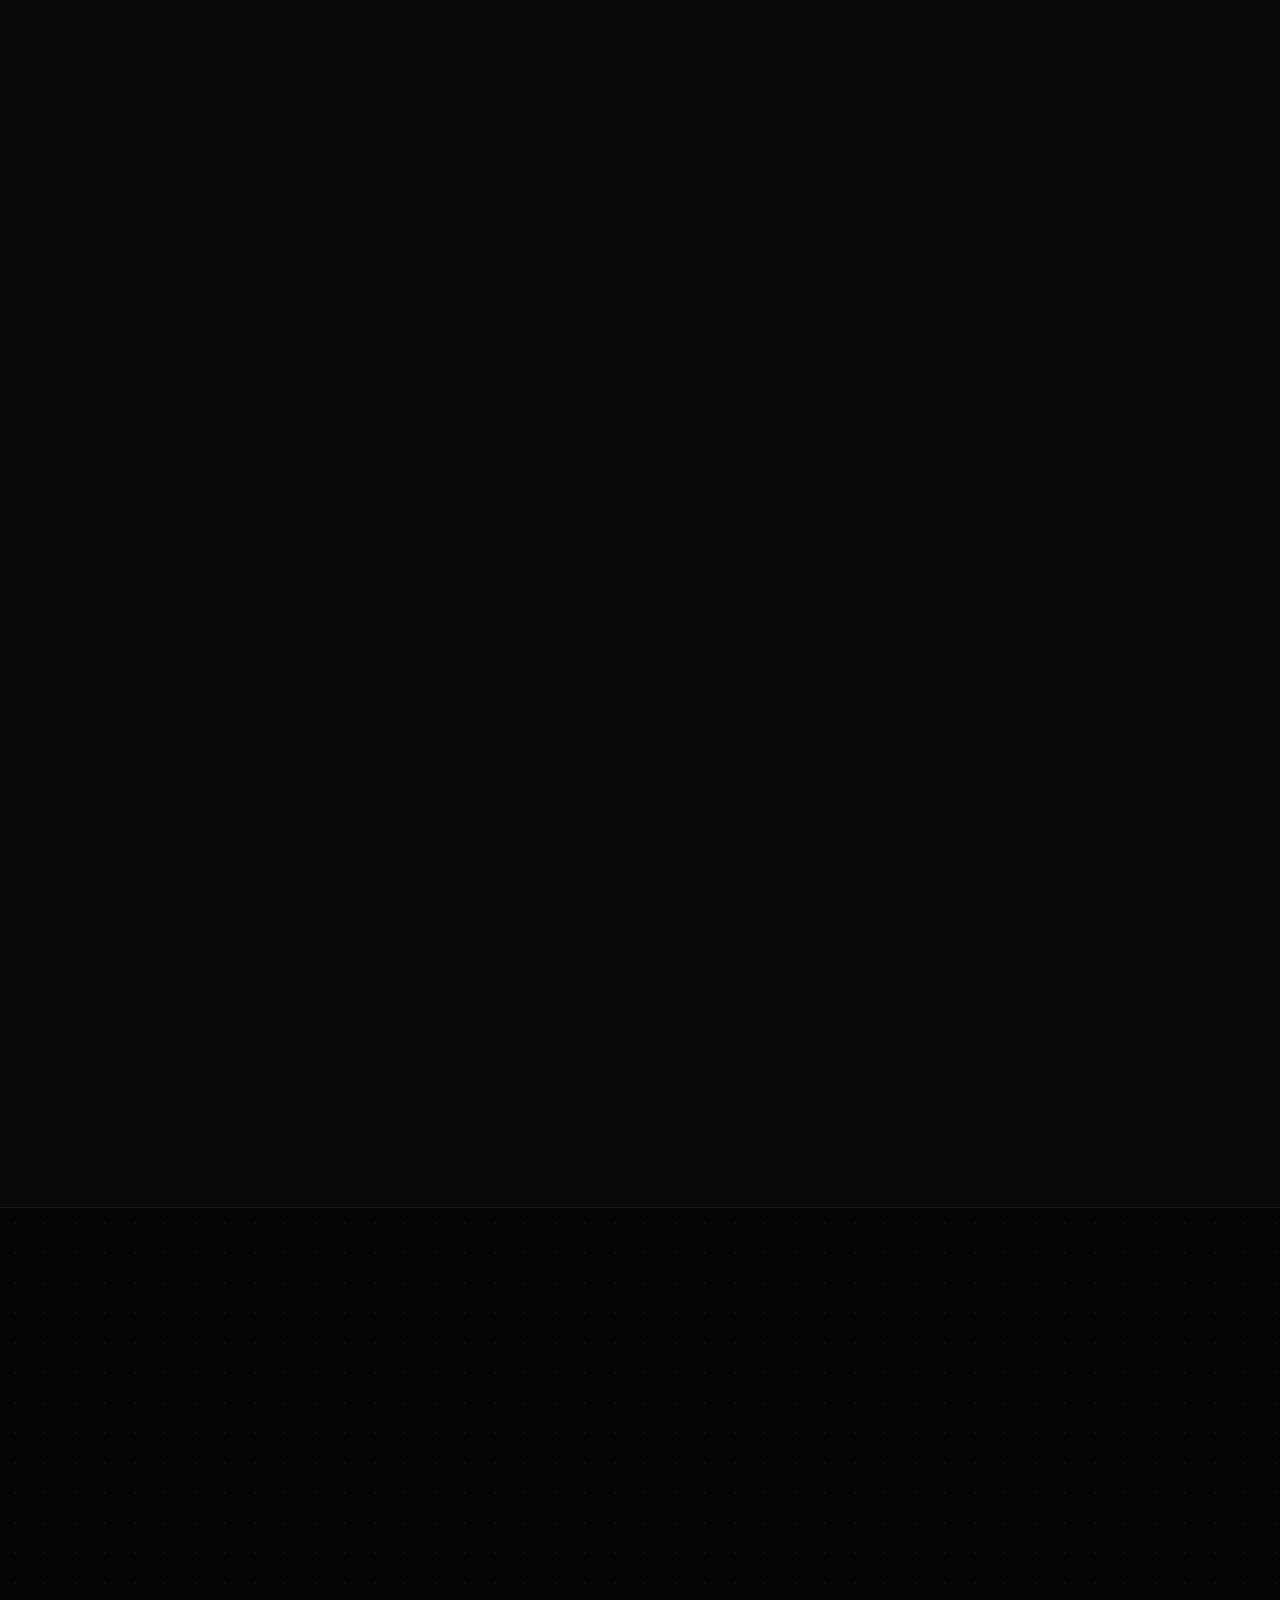
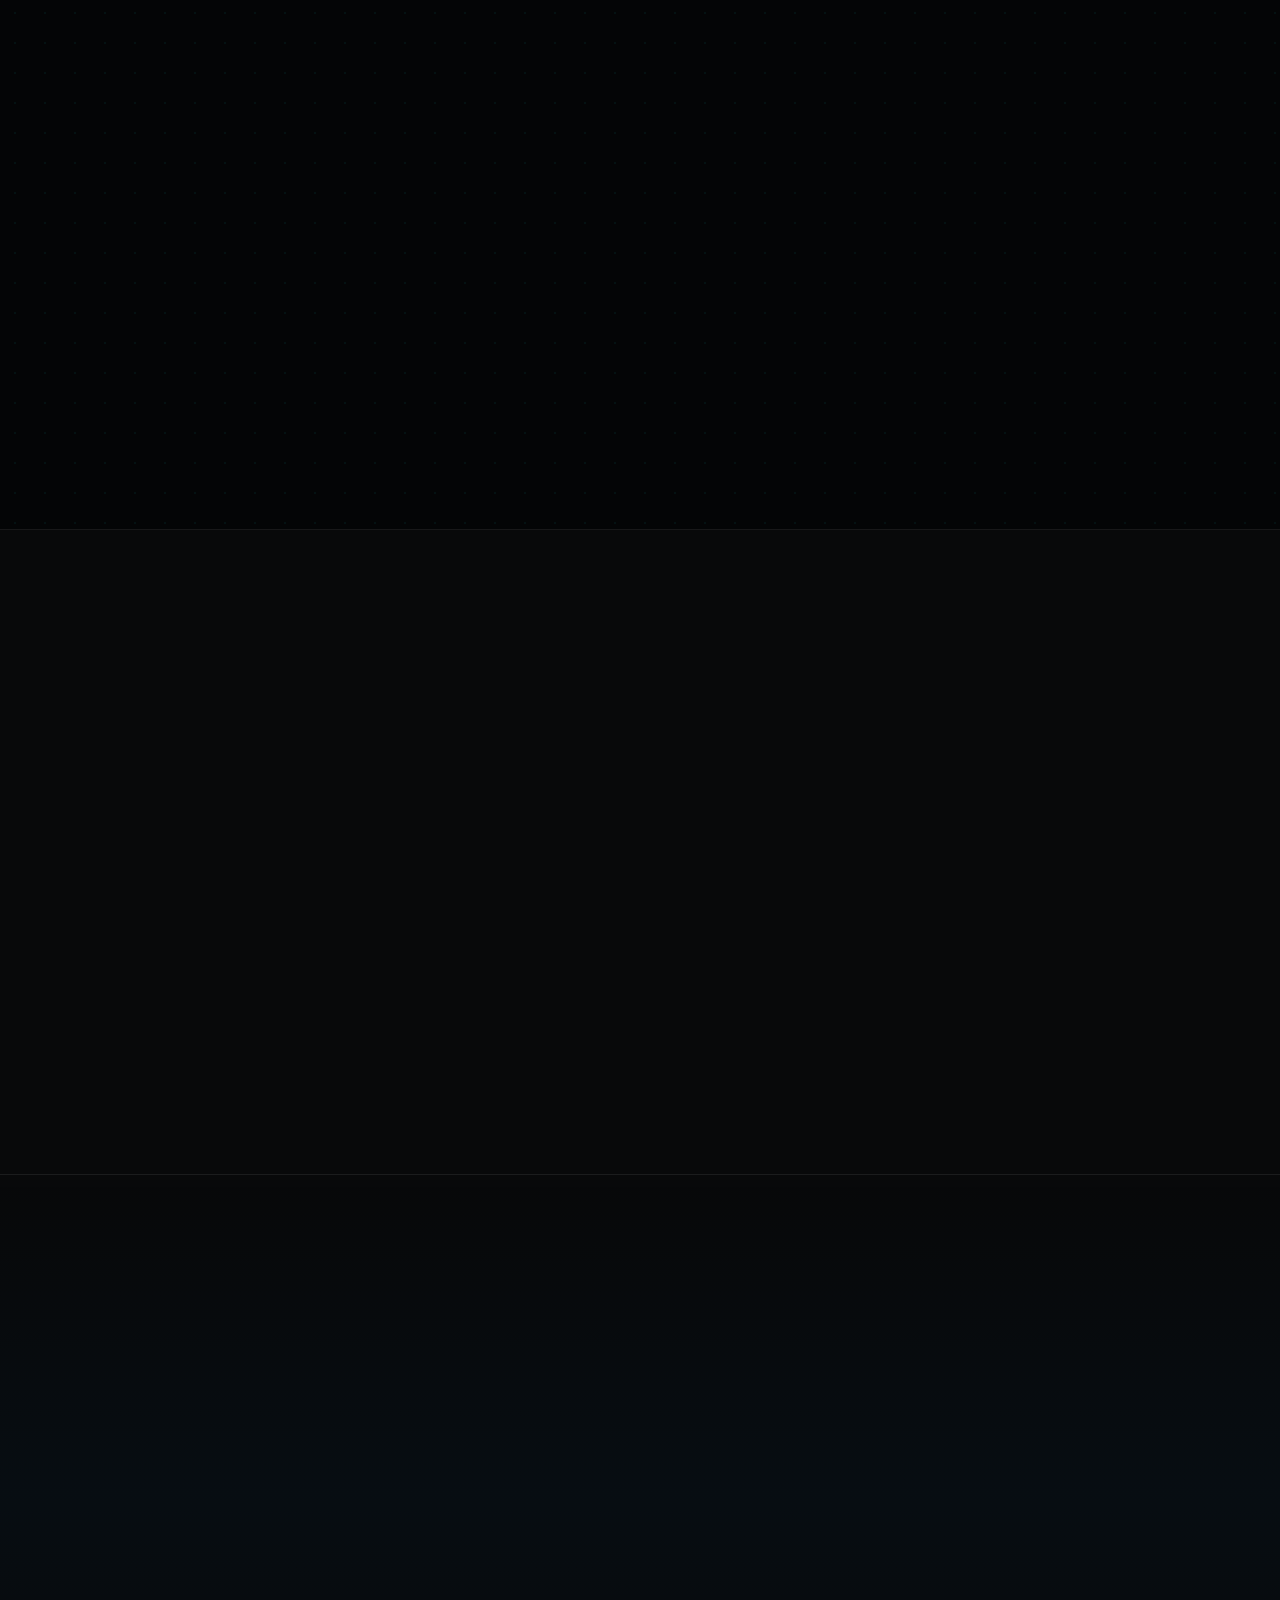
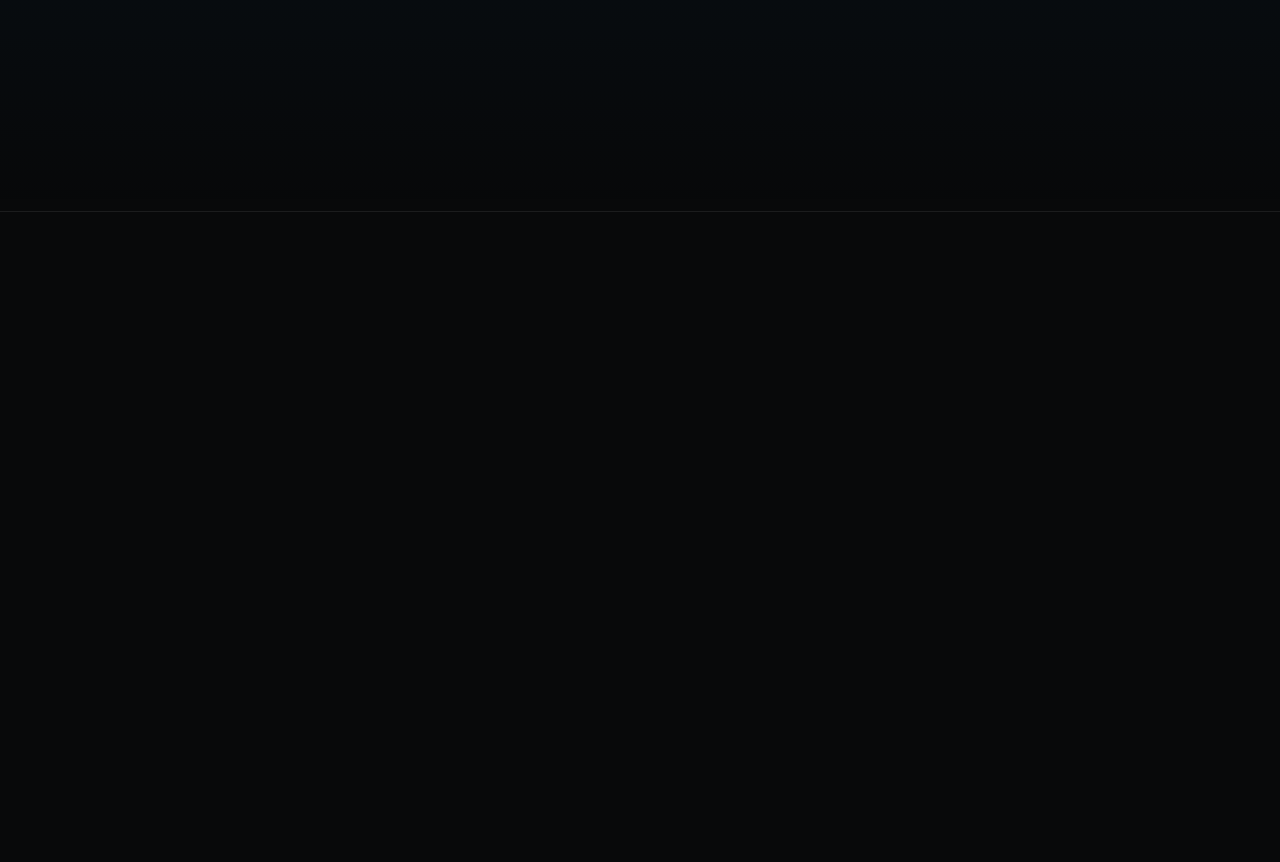
==== commit 66afb5a0: "Fixed the Favicon issues and Discovered issues." ====
--- a/garage.html
+++ b/garage.html
@@ -48,8 +48,8 @@
     </script>
 
     <!-- Favicons -->
-    <link rel="icon" type="image/svg+xml" href="data:image/svg+xml,%3Csvg xmlns='http://www.w3.org/2000/svg' viewBox='0 0 100 100'%3E%3Ctext x='50%25' y='50%25' dominant-baseline='central' text-anchor='middle' font-family='Arial, sans-serif' font-size='65' font-weight='bold'%3E%3Ctspan fill='%23ffffff'%3ES%3C/tspan%3E%3Ctspan fill='%233b82f6'%3EK%3C/tspan%3E%3C/text%3E%3C/svg%3E">
-    <link rel="apple-touch-icon" href="data:image/svg+xml,%3Csvg xmlns='http://www.w3.org/2000/svg' viewBox='0 0 100 100'%3E%3Ctext x='50%25' y='50%25' dominant-baseline='central' text-anchor='middle' font-family='Arial, sans-serif' font-size='65' font-weight='bold'%3E%3Ctspan fill='%23ffffff'%3ES%3C/tspan%3E%3Ctspan fill='%233b82f6'%3EK%3C/tspan%3E%3C/text%3E%3C/svg%3E">
+    <link rel="icon" type="image/svg+xml" href="assets/favicon.svg">
+    <link rel="apple-touch-icon" href="assets/favicon.svg">
     <link rel="manifest" href="manifest.webmanifest">
     
     <!-- Fonts and Performance -->
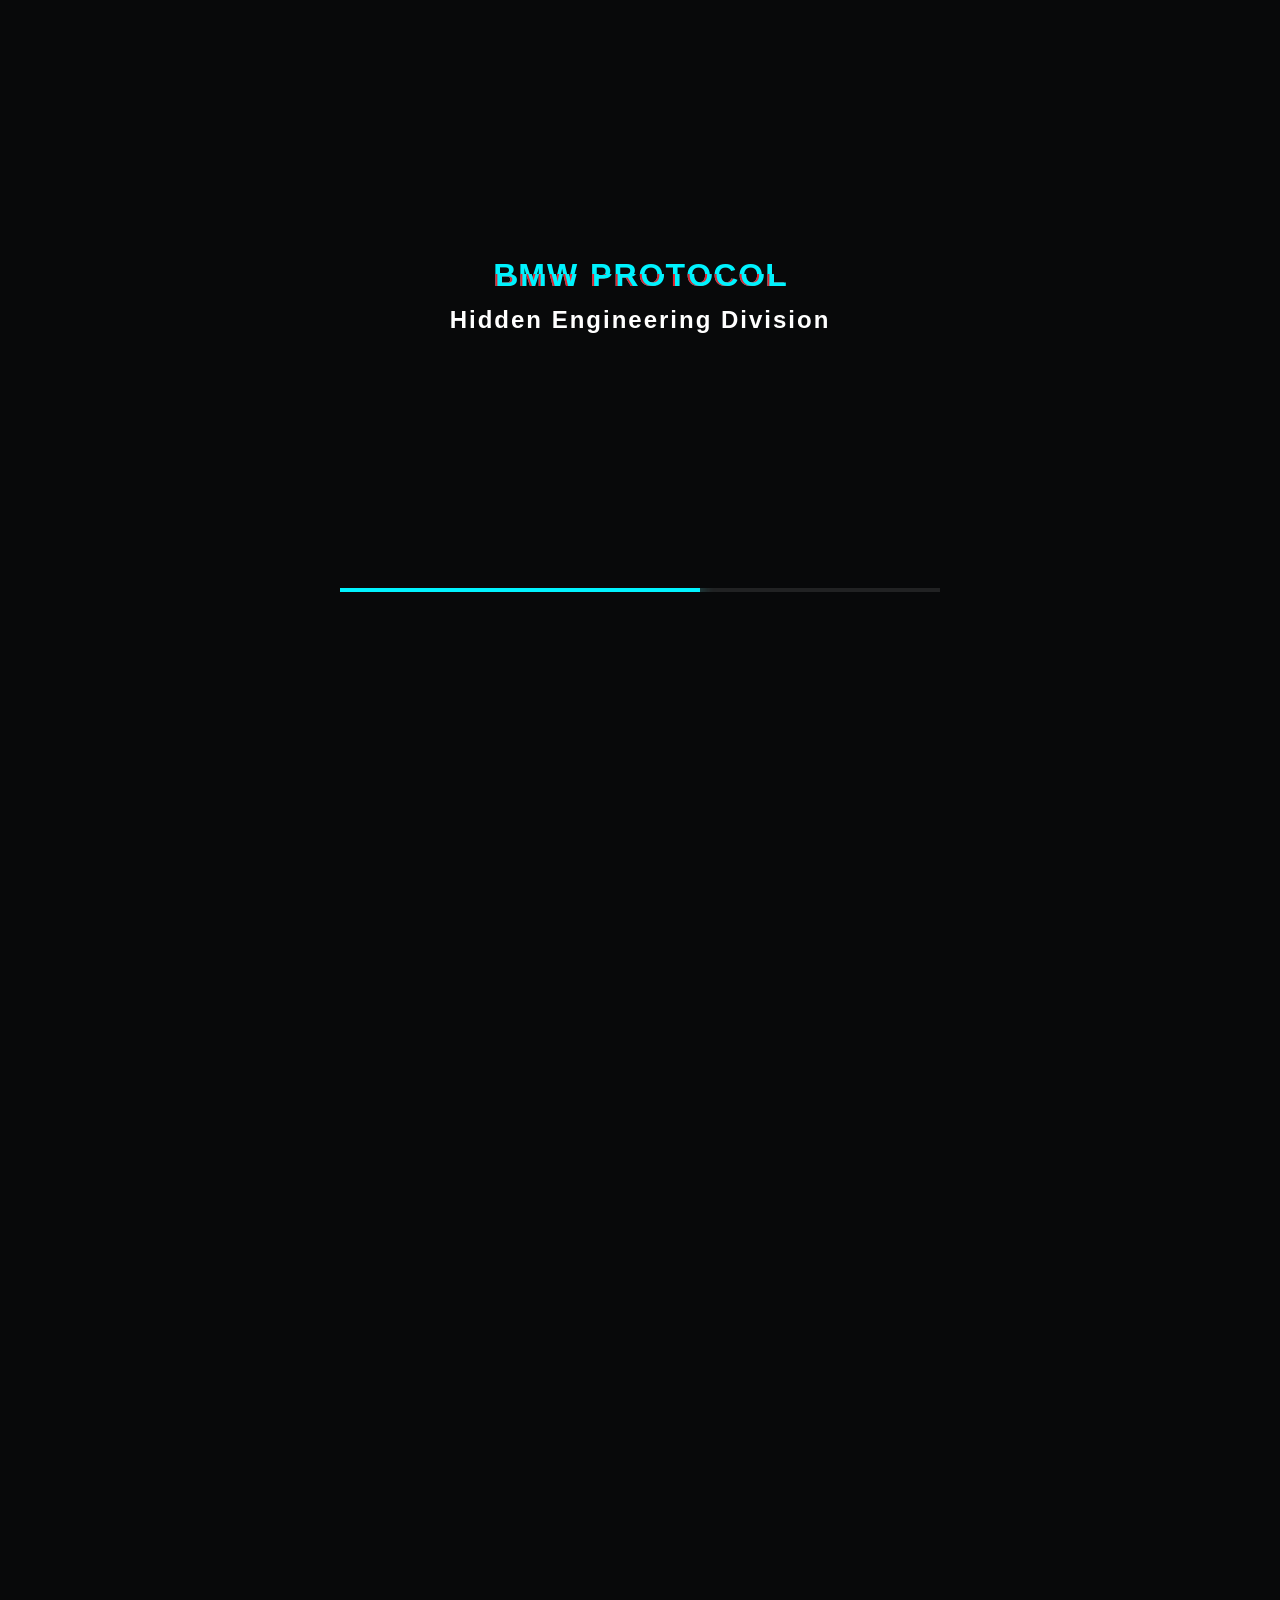
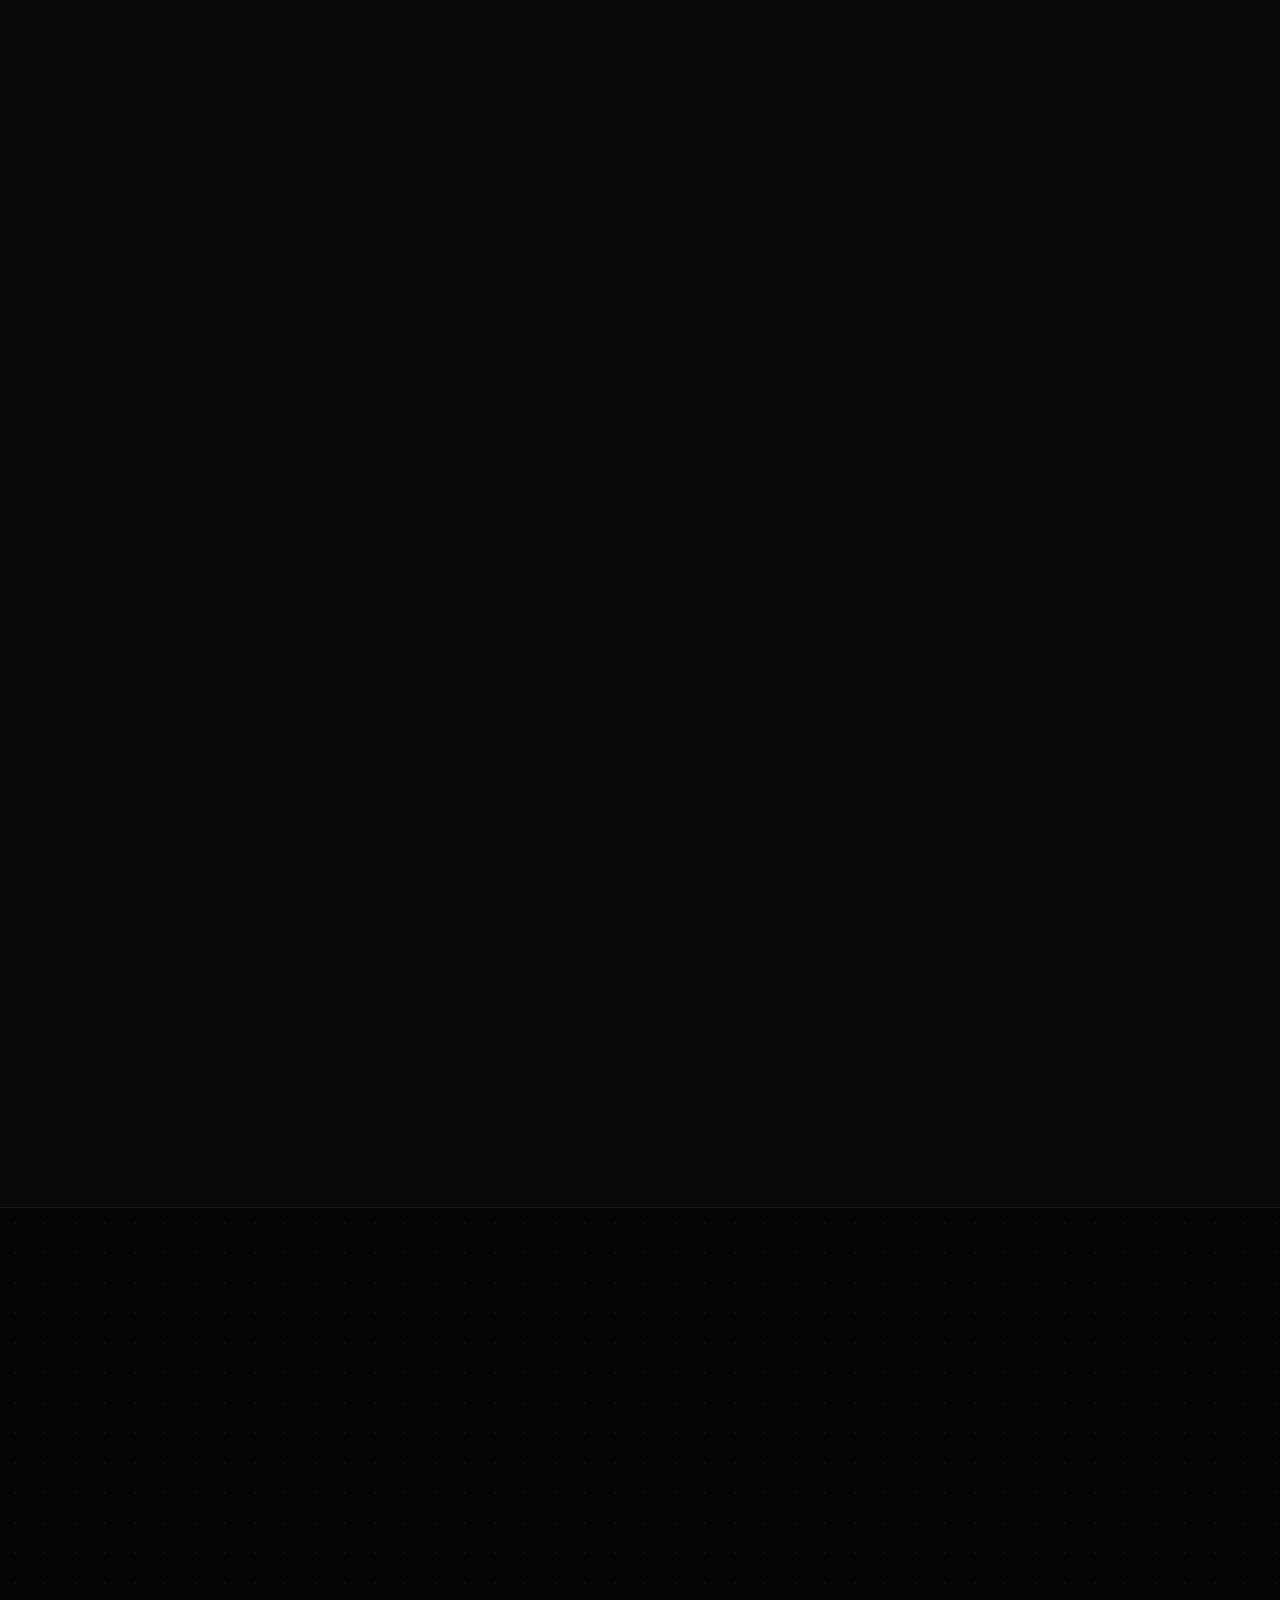
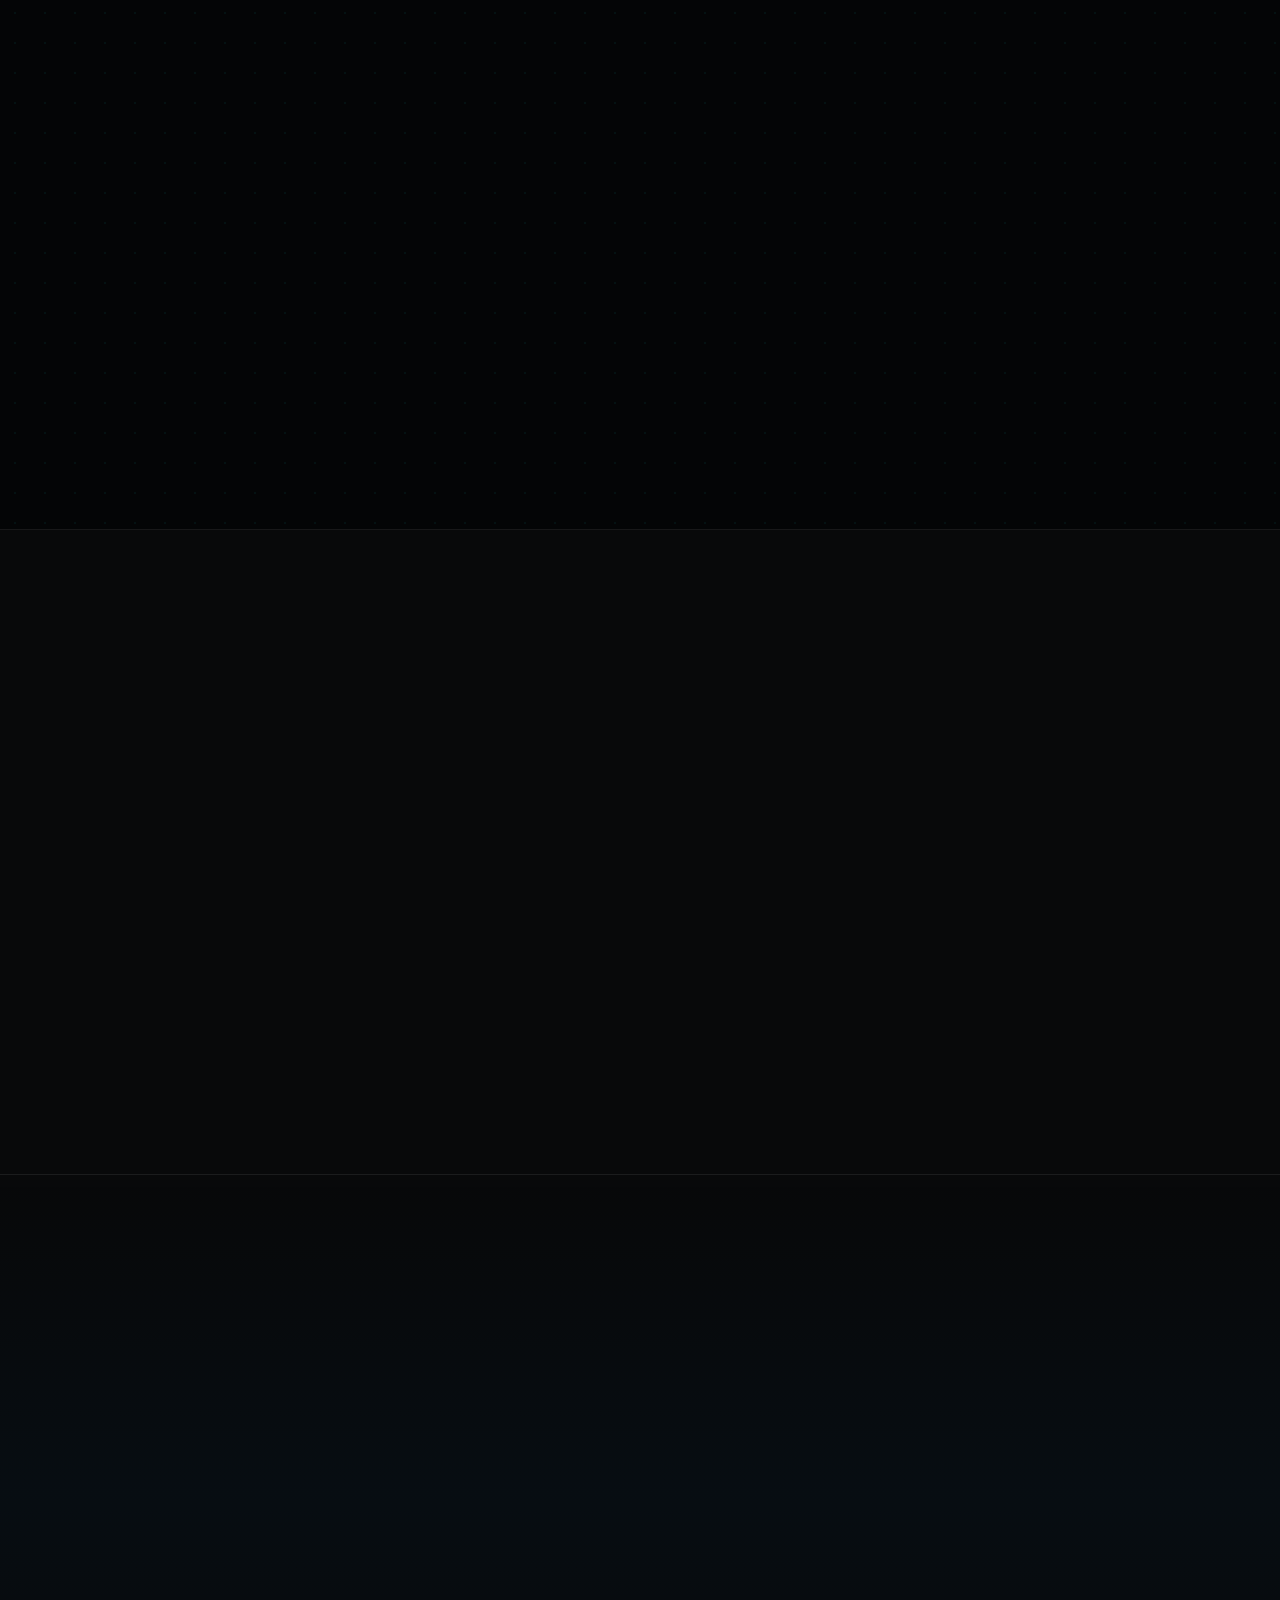
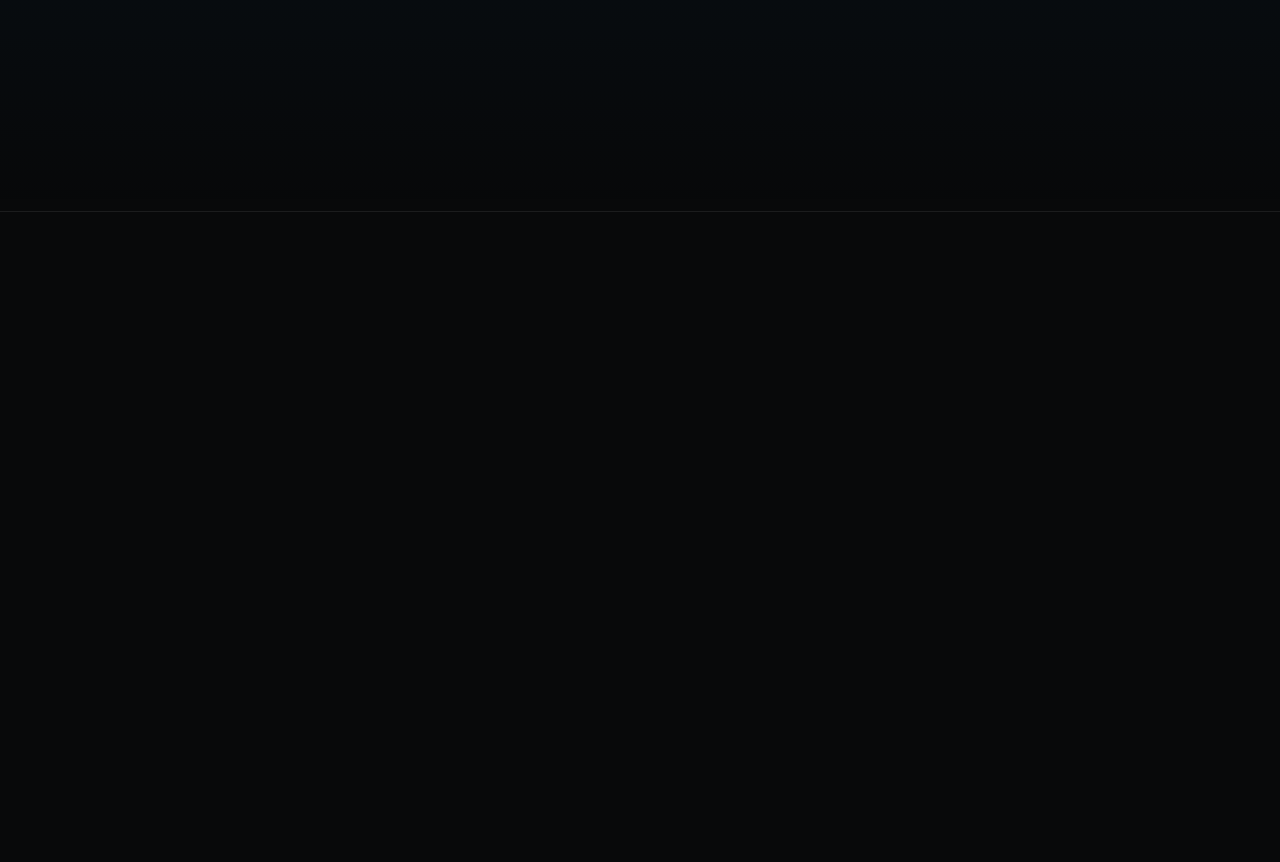
==== commit 604bfc5b: "Modified and fixed the index issue." ====
--- a/garage.html
+++ b/garage.html
@@ -7,7 +7,7 @@
     <meta name="keywords" content="BMW Protocol, Hidden Mode, Developer Portfolio, Sanjaykumar M, Performance Mode, Web Development">
     <meta name="author" content="Sanjaykumar M">
     <meta name="theme-color" content="#0A0F1C">
-    <meta name="robots" content="index, follow">
+    <meta name="robots" content="noindex, nofollow">
     
     <!-- Security Headers -->
     <meta http-equiv="X-Frame-Options" content="SAMEORIGIN">
